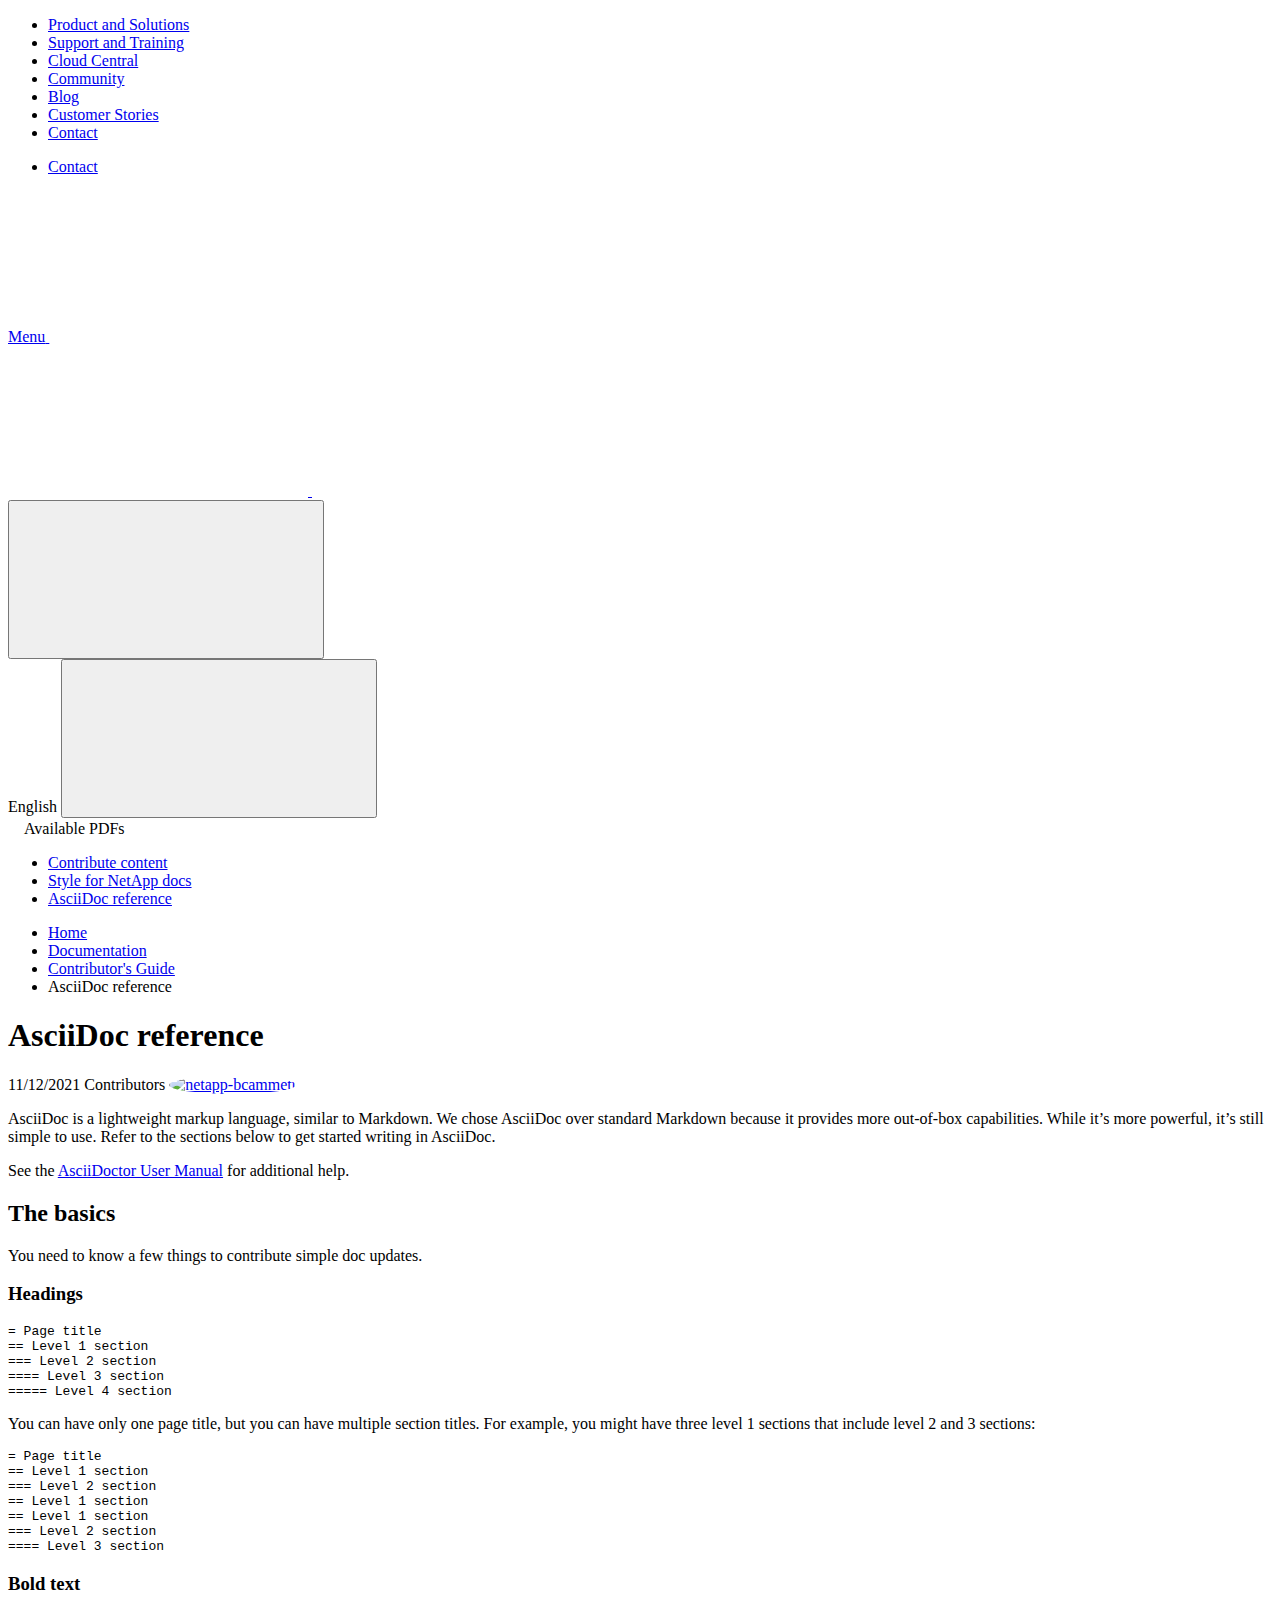
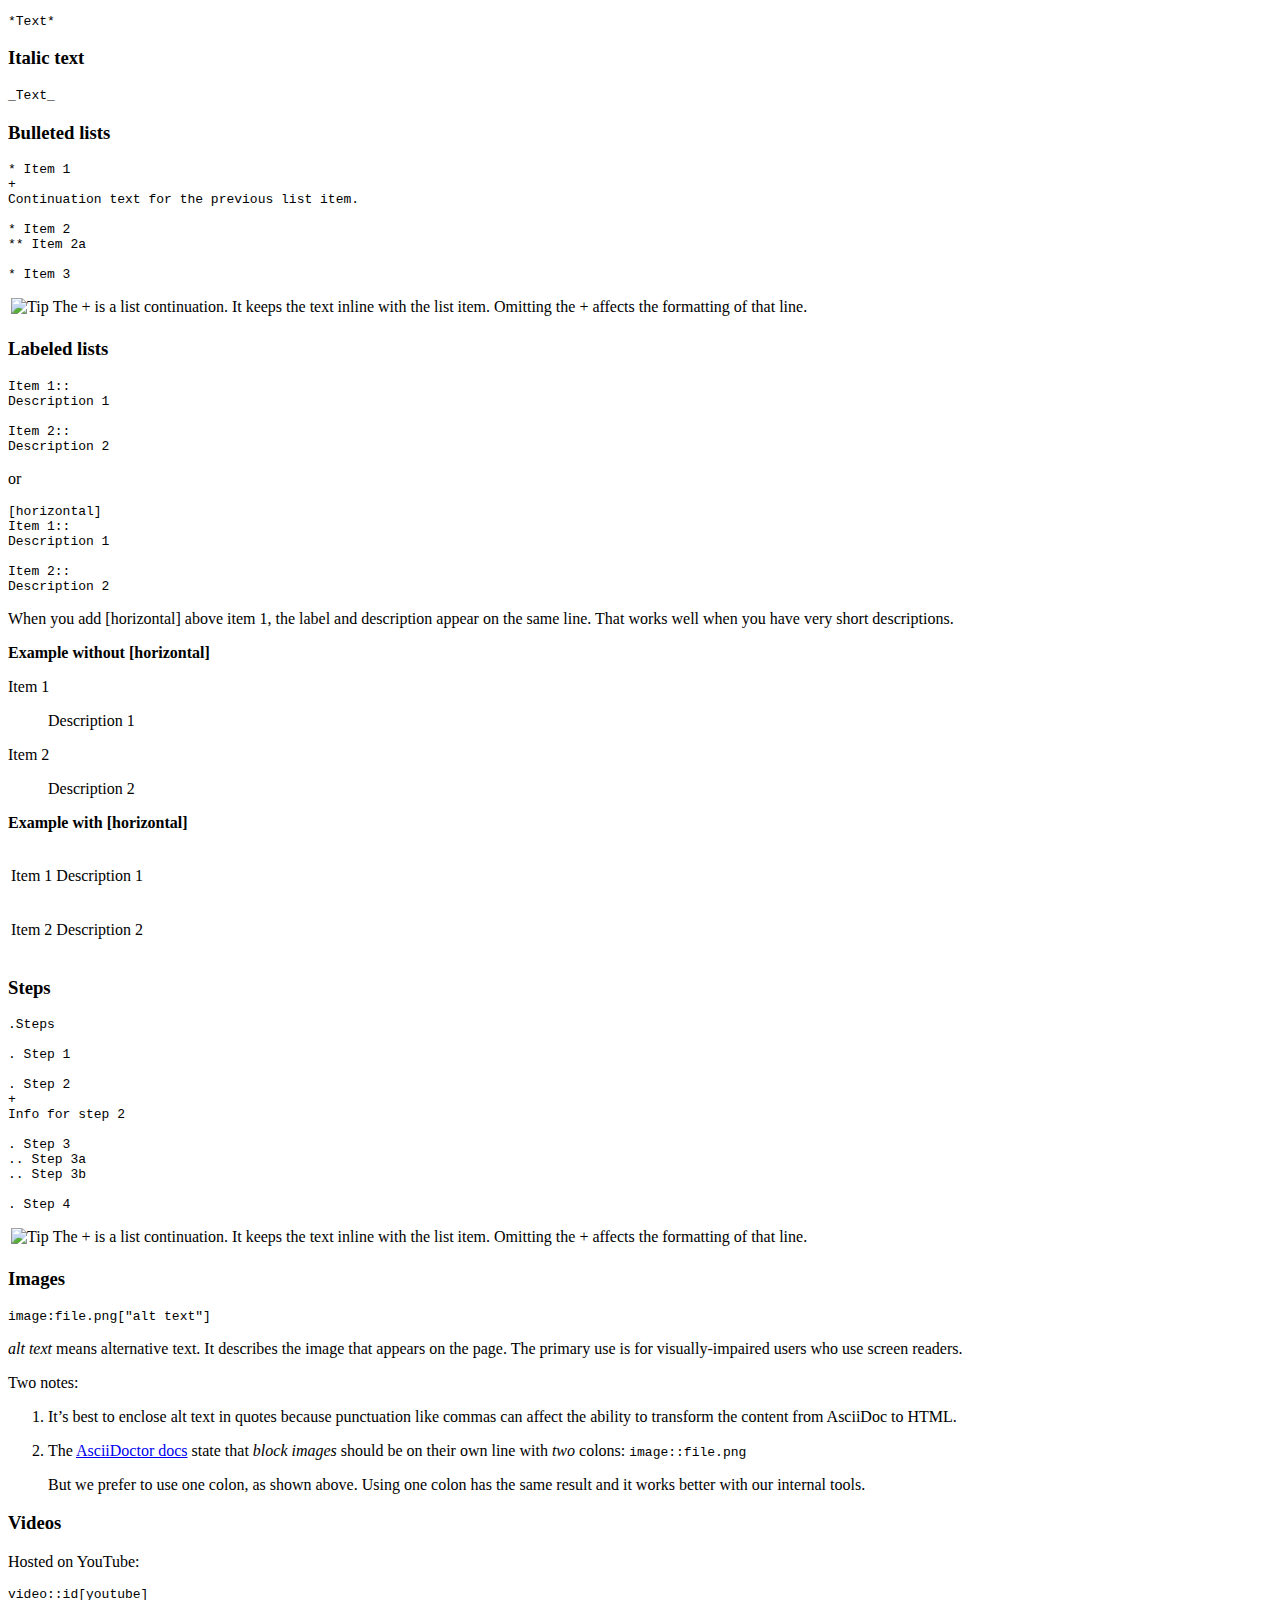
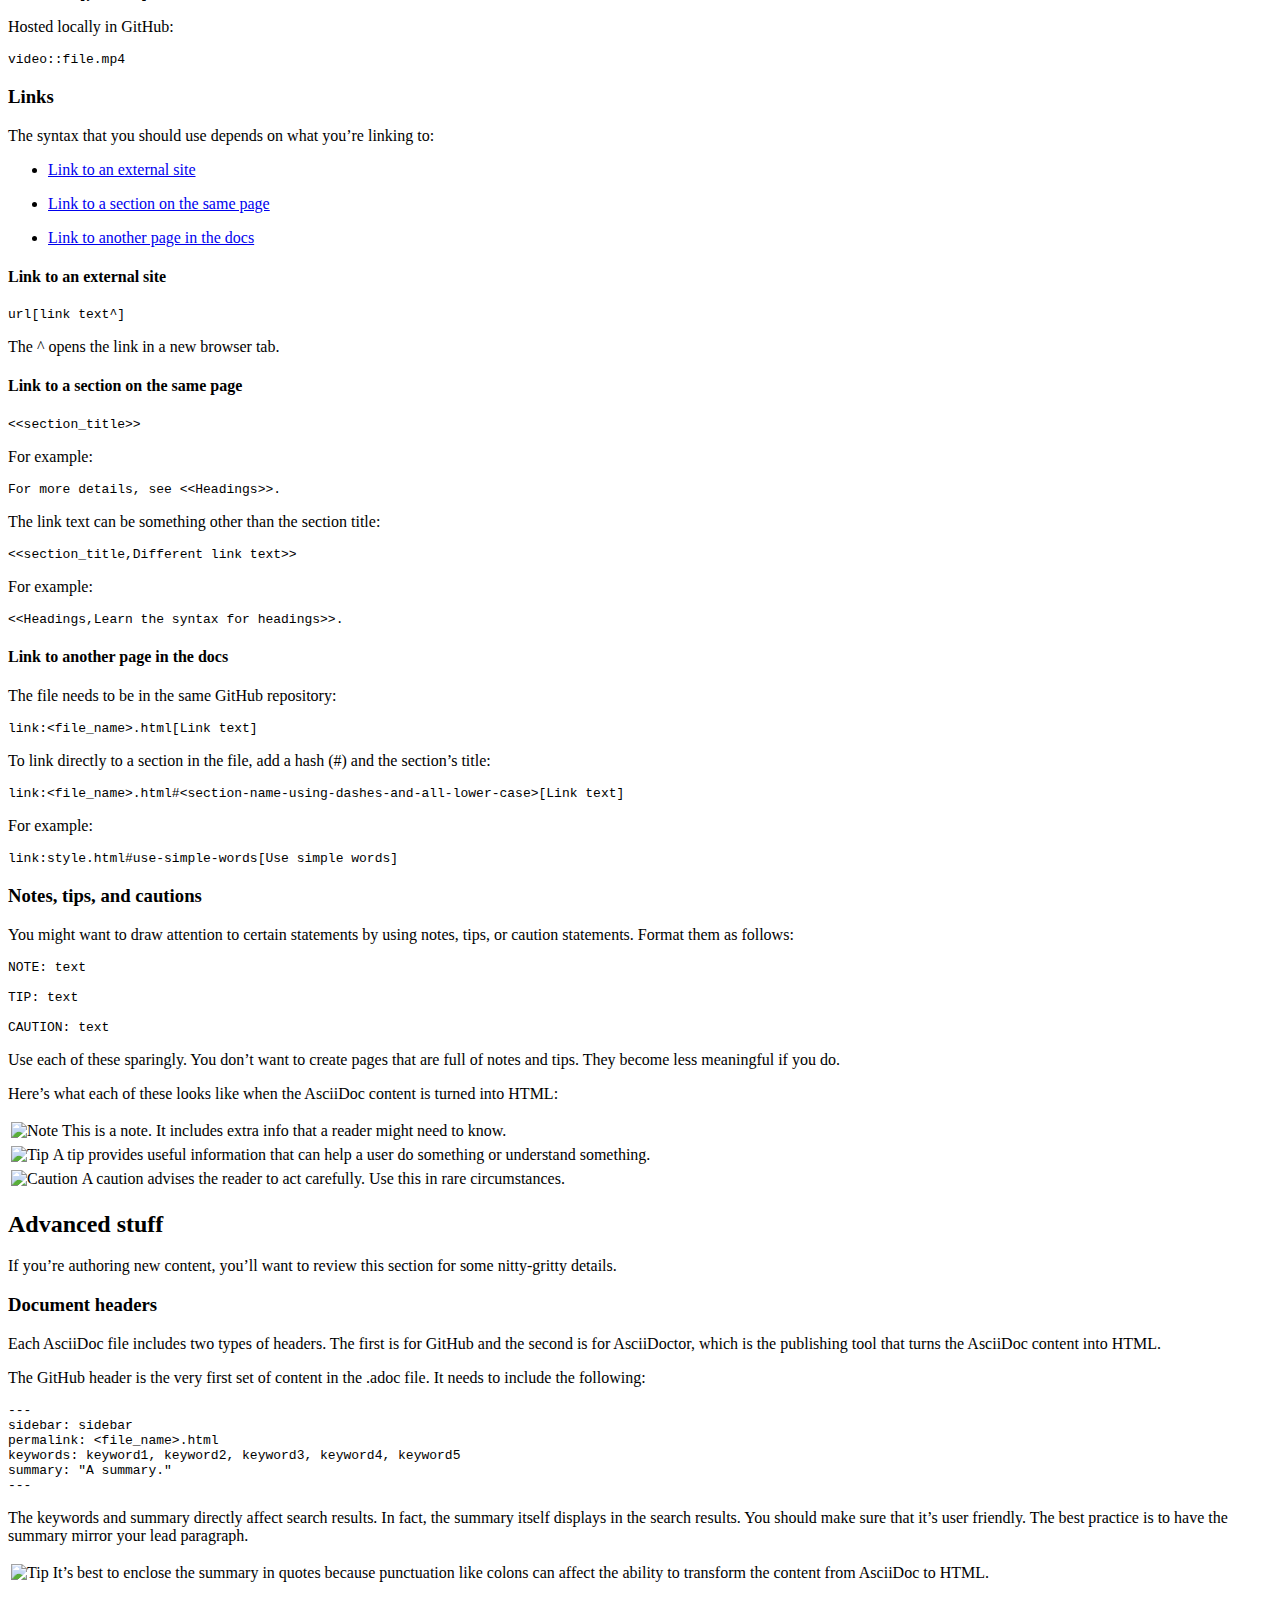
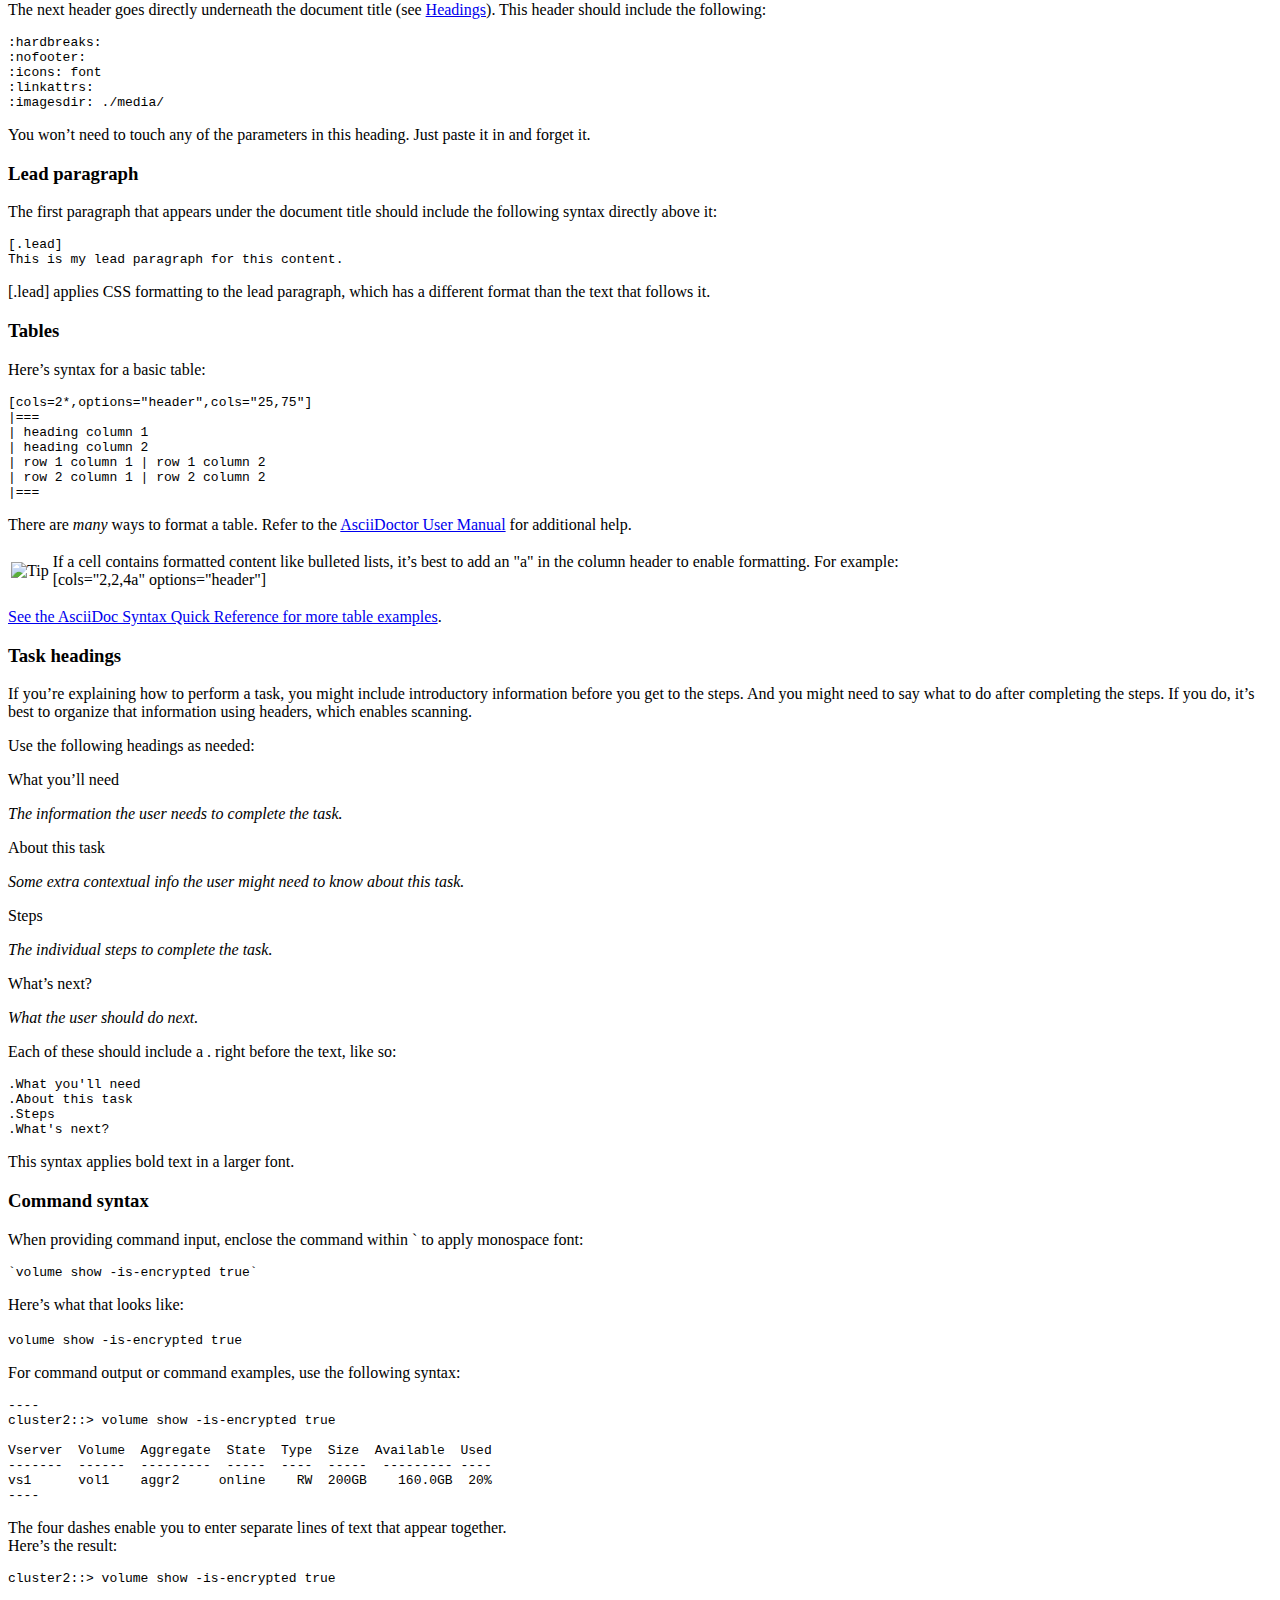
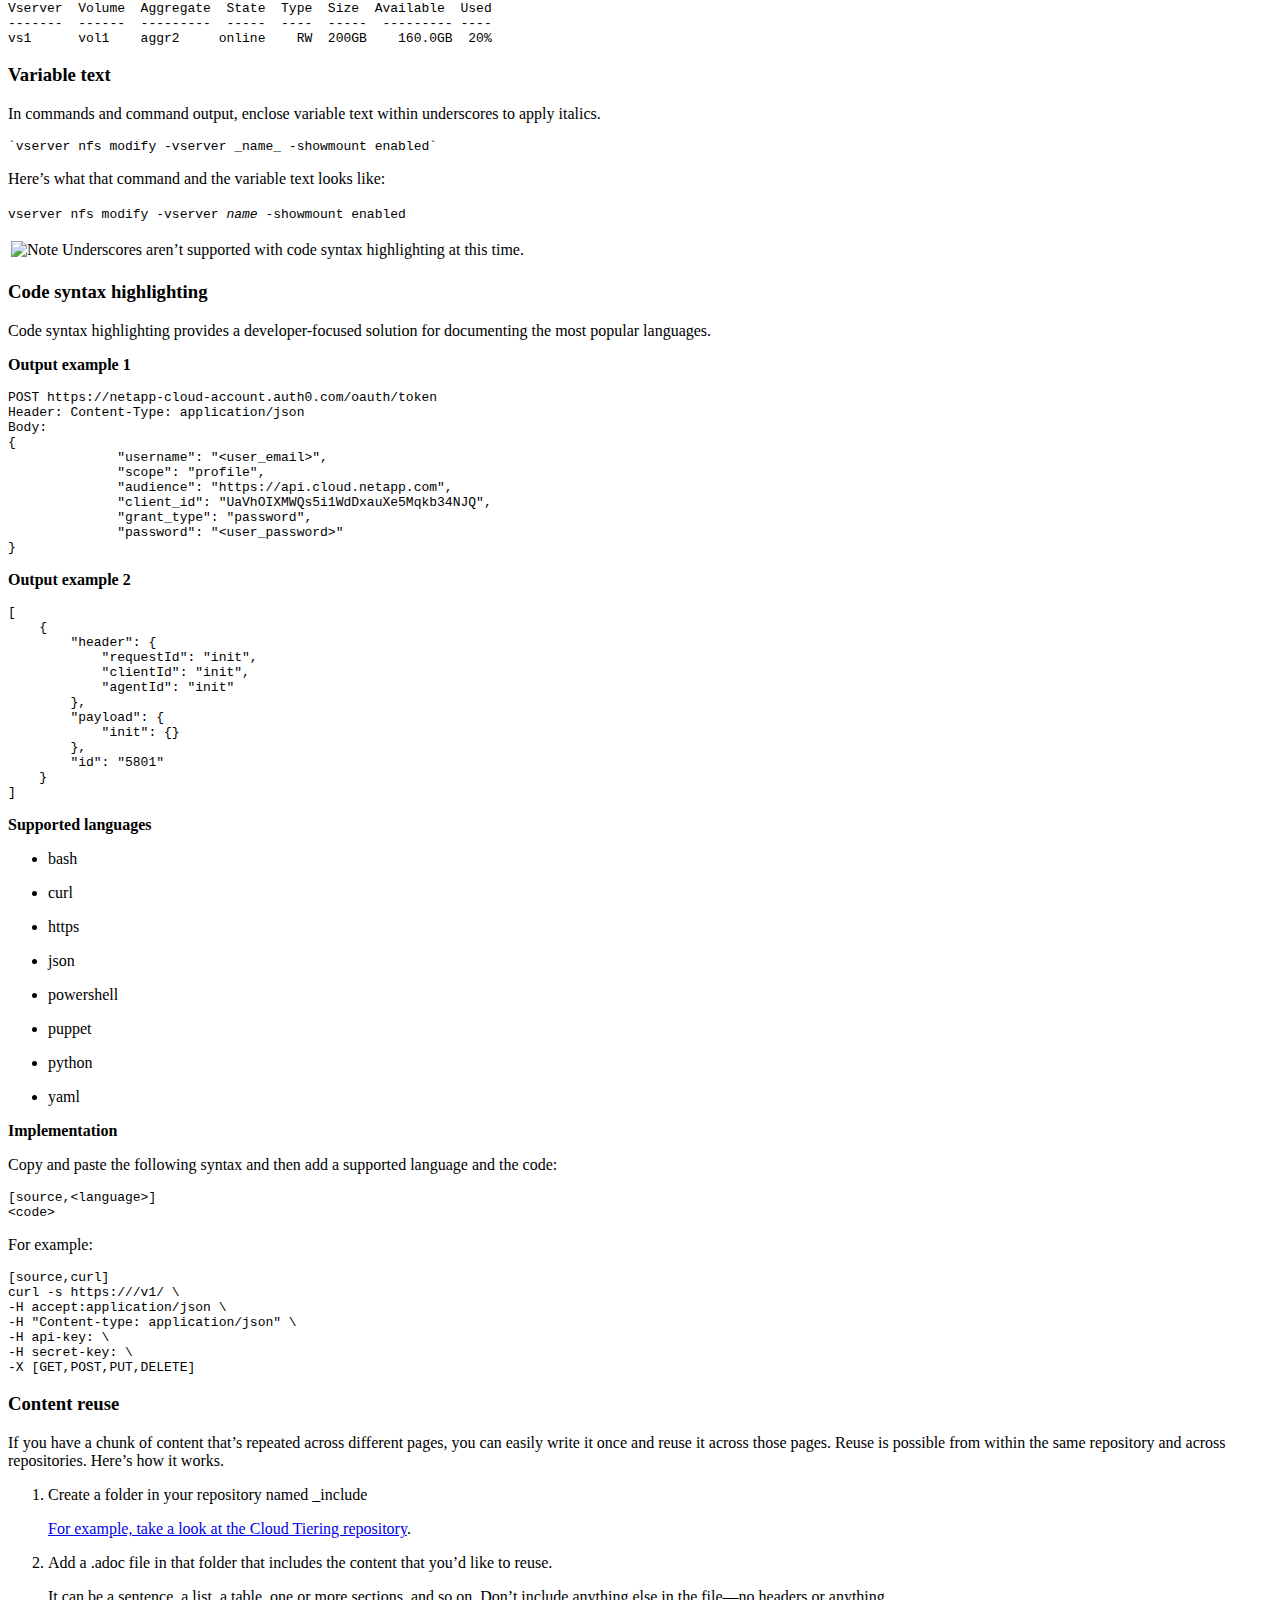
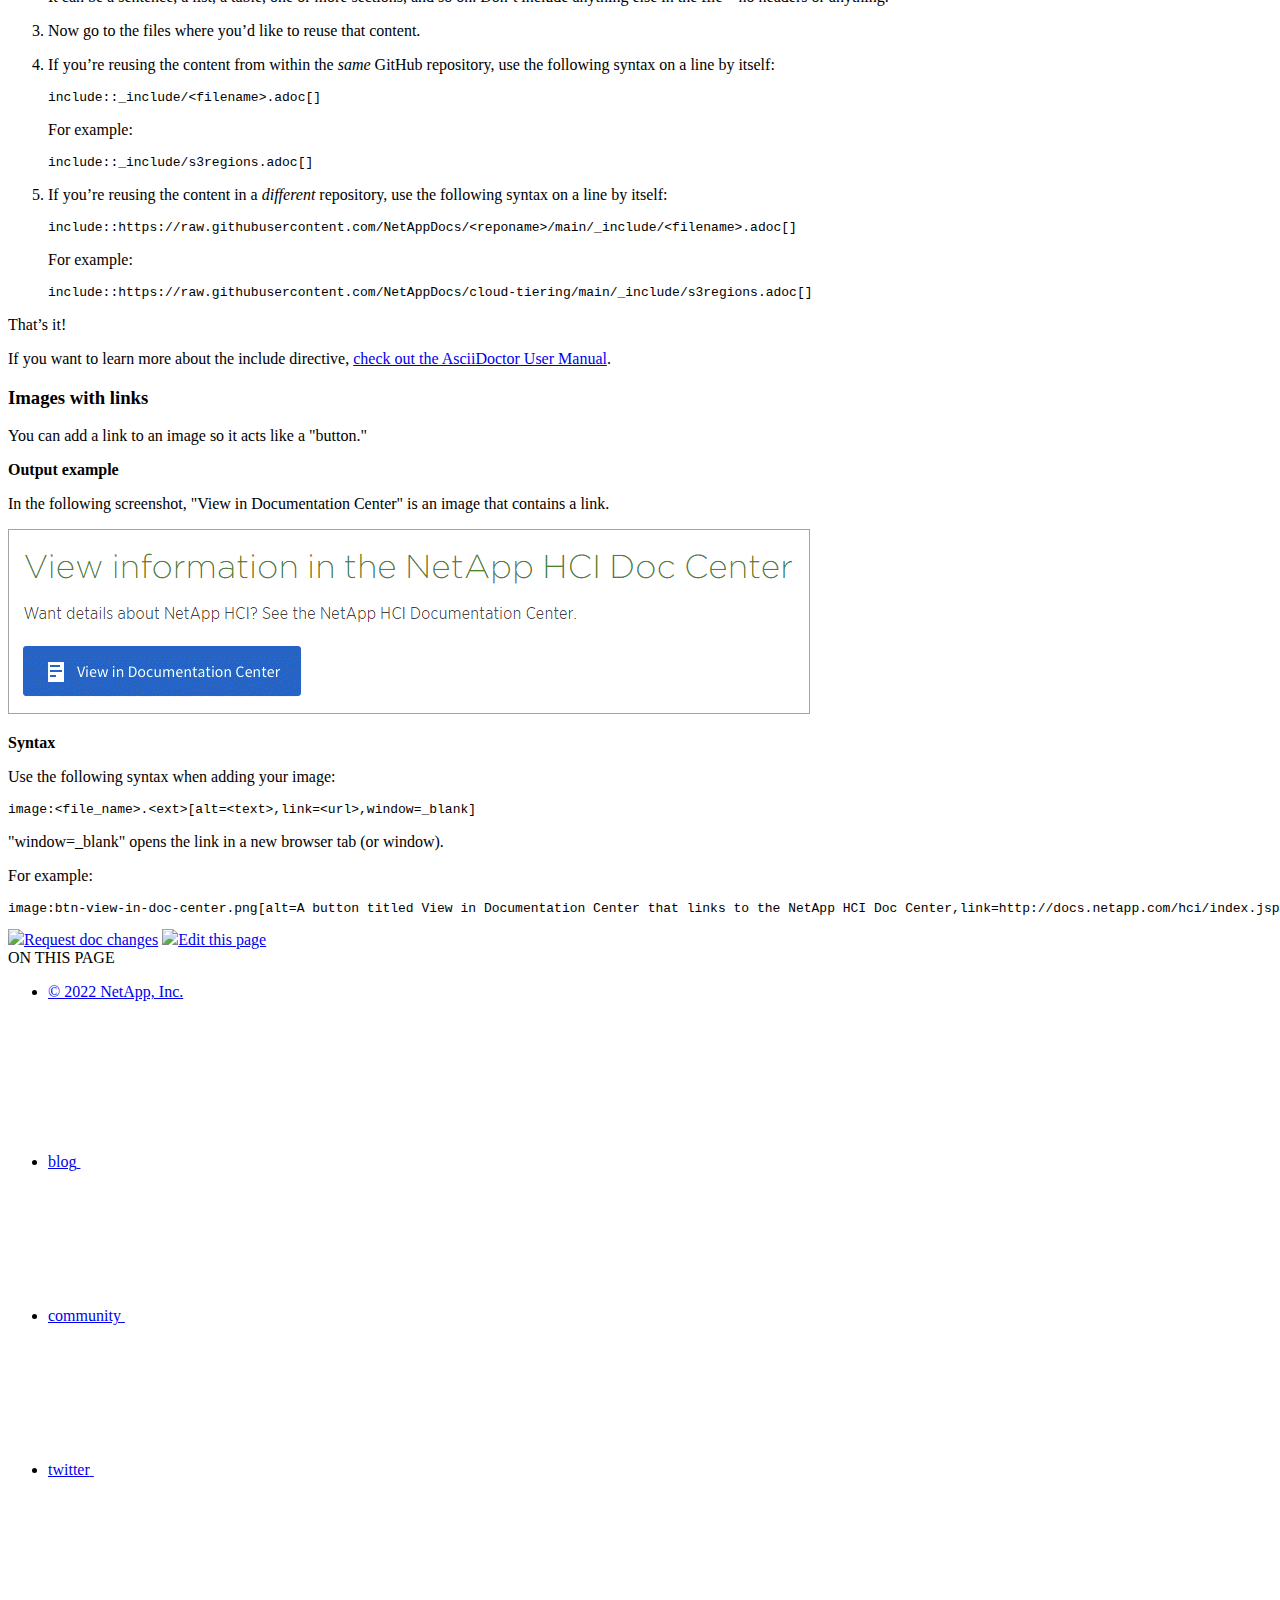
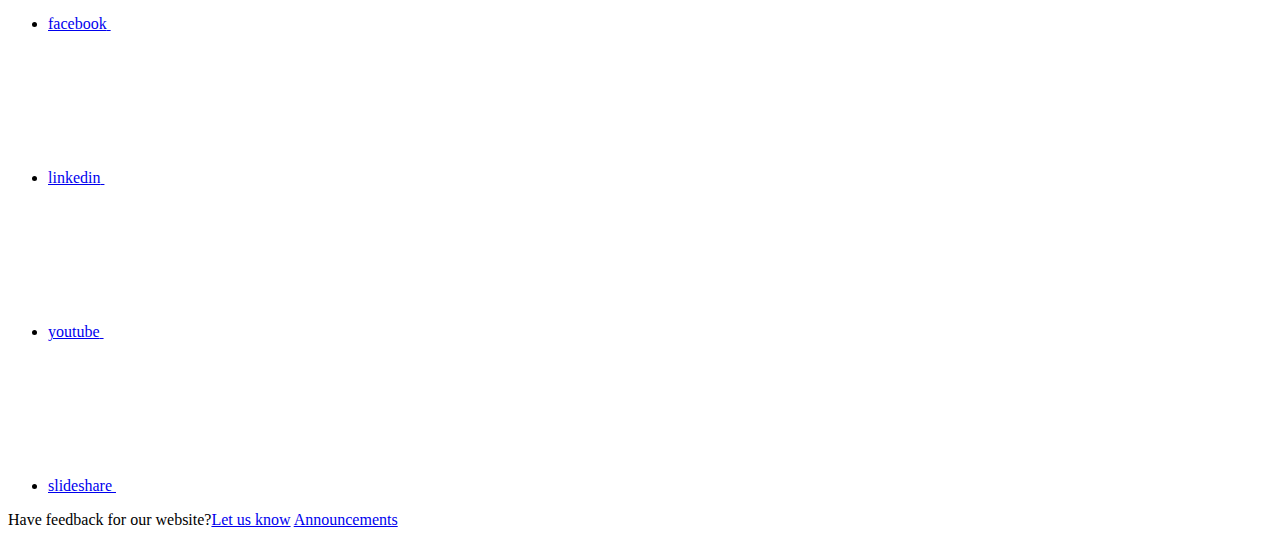
==== asciidoc_syntax.html @ a3da5ad9 "Deploy NetAppDocs/contribute to github.com/NetAppDocs/contribute.git:gh-pages" ====
<!DOCTYPE html>
<html lang="en">
  <head class="at-element-marker">
  <title>AsciiDoc reference</title>
  <meta charset="utf-8">
  <meta http-equiv="x-ua-compatible" content="ie=edge,chrome=1">
  <meta http-equiv="language" content="en">
  <meta name="viewport" content="width=device-width, initial-scale=1">
  <meta property="og:title" content="AsciiDoc reference" />
	<meta property="og:type" content="website" />
	<meta property="og:url" content="https://docs.netapp.com/us-en/contribute/asciidoc_syntax.html" />
	<meta property="og:description" content="" />
  <meta property="og:image" content="https://docs.netapp.com/us-en/contribute/images/logo-tophat-social.png" />
  <meta property="og:image:alt" content="NetApp Logo" />
  <meta name="format-detection" content="telephone=no">
  <meta http-equiv="Content-Type" content="text/html; charset=utf-8">
  <meta http-equiv="encoding" content="utf-8">
  <meta http-equiv="nss-type" content="Product Documentation"/>
  <meta http-equiv="nss-subtype" content="User Guide"/>
  
  <meta name="description" content="">
  <meta name="keywords" content=" ">
  
  

  <!-- Icons -->
  <link rel="icon" href="/us-en/contribute/images/favicon.ico" type="image/x-icon">

  <!-- RSS Feed -->
  

  <!-- CSS Definitions: NetApp CSS should be defined after generic css -->

  <!-- Elastic Search -->
  <link rel="stylesheet" href="//cdn.jsdelivr.net/searchkit/0.10.0/theme.css">

  <!-- Controls AsciiDoctor Admonition Blocks -->
  <link rel="stylesheet" type="text/css" href="/us-en/contribute/css/font-awesome.min.css">

  <!-- Controls the shadow effect for search dropdown menu -->
  <link rel="stylesheet" href="/us-en/contribute/css/boxshadowproperties.css">

  <!-- NetApp CSS controls the technical content -->
  <link rel="stylesheet" type="text/css" href="/us-en/contribute/css/netapp.css">

  <!-- WWW CSS Content -->
  <link rel="stylesheet" type="text/css" href="/us-en/contribute/css/www-luci-dotcom.min.css">
  <link rel="stylesheet" type="text/css" href="/us-en/contribute/css/www-netapp-dotcom.css">
  <link rel="stylesheet" href="/us-en/contribute/css/www-netapp-library-critical.min.css" media="all" >
  <link rel="stylesheet" href="/us-en/contribute/css/www-netapp-library-non-critical.min.css" as="style" onload="this.onload=null;this.rel='stylesheet'">
  <link rel="stylesheet" href="/us-en/contribute/css/www-netapp-library-global-header-footer.min.css">

  <!-- NetApp IE Customizations -->
  <link rel="stylesheet" href='/us-en/contribute/css/na-utility.css' type='text/css'>
  <link rel="stylesheet" href='/us-en/contribute/css/na-sidebar.css' type='text/css'>
  <link rel='stylesheet' href='/us-en/contribute/css/clouddocs.css' type='text/css'>
  <link rel='stylesheet' href='/us-en/contribute/css/na-pagenav.css' type='text/css'>

  
  <link rel="stylesheet" href="/us-en/contribute/css/landing-page.css" type="text/css">
  <link rel="stylesheet" href="/us-en/contribute/css/tabbed-blocks.css" type="text/css">
  <link rel="stylesheet" href='/us-en/contribute/css/product-family.css' type="text/css">
  

  
  <link rel='stylesheet' href='/us-en/contribute/css/na-feature.css' type='text/css'>
  


  <script src="https://cdnjs.cloudflare.com/ajax/libs/jquery/2.1.4/jquery.min.js"></script>
  <script src="https://cdnjs.cloudflare.com/ajax/libs/jquery-cookie/1.4.1/jquery.cookie.min.js"></script>
  <!-- Used to import Promise for IE. Required for SearchKit -->
  <script src="https://cdnjs.cloudflare.com/ajax/libs/bluebird/3.3.5/bluebird.min.js"></script>
  
    <script src='/us-en/contribute/js/na-search.js'></script>
  

  
  <script src='/us-en/contribute/js/na-pagenav.js'></script>
  

  <link rel='stylesheet' href='/us-en/contribute/css/prism.css' type='text/css'>
  <link rel='stylesheet' href='/us-en/contribute/css/prism-netapp.css' type='text/css'>


  <script src='/us-en/contribute/js/na-utility.js'></script>
  <script src='/us-en/contribute/js/clouddocs.js'></script>
  <script>
  if (document.location.hostname === "docs.netapp.com") {
    var head = document.getElementsByTagName('head')[0];
    var adobe = document.createElement("script");
    adobe.type = "text/javascript";
    adobe.src = "//assets.adobedtm.com/60287eadf1ee/c284da483c83/launch-e9ff3acac59f.min.js";
    head.appendChild(adobe);
  }
  </script>
  <script src='/us-en/contribute/js/jquery.navgoco.min.js'></script>
  <script src="https://maxcdn.bootstrapcdn.com/bootstrap/3.3.7/js/bootstrap.min.js" integrity="sha384-Tc5IQib027qvyjSMfHjOMaLkfuWVxZxUPnCJA7l2mCWNIpG9mGCD8wGNIcPD7Txa" crossorigin="anonymous"></script>
  <script src='/us-en/contribute/js/toc.js'></script>
  <script src='/us-en/contribute/js/customscripts.js'></script>

  <script>
      $(document).ready(function() {
          
          var collapseOnInit = true;
          

          var navSettings = {
              "caretHtml": '',
              "accordion": collapseOnInit,
              "openClass": 'active', // open
              "save": false, // leave false or nav highlighting doesn't work right
              "cookie": {
                  "name": 'navgoco',
                  "expires": false,
                  "path": '/'
              },
              "slide": {
                  "duration": 400,
                  "easing": 'swing'
              }
          };

          // Initialize navgoco with default options
          $("#mysidebar").navgoco(navSettings);
          

          $("#collapseAll").click(function(e) {
              e.preventDefault();
              $("#mysidebar").navgoco('toggle', false);
          });

          $("#expandAll").click(function(e) {
              e.preventDefault();
              $("#mysidebar").navgoco('toggle', true);
          });

      });

  </script>
  <script>
      $(document).ready(function() {
          $("#tg-sb-link").click(function() {
              $("#tg-sb-sidebar").toggle();
              $("#tg-sb-content").toggleClass('col-md-9');
              $("#tg-sb-content").toggleClass('col-md-12');
              $("#tg-sb-icon").toggleClass('fa-toggle-on');
              $("#tg-sb-icon").toggleClass('fa-toggle-off');
          });
      });
  </script><script async src="https://www.googletagmanager.com/gtag/js?id=UA-81697994-3"></script>
  <script>
  if (document.location.hostname === "docs.netapp.com") {
    window.dataLayer = window.dataLayer || [];
    function gtag(){dataLayer.push(arguments);}
    gtag('js', new Date());
    gtag('config', 'UA-81697994-3');
  }
  </script>
  <script src='/us-en/contribute/js/version-dropdown.js'></script>
  <script src='/us-en/contribute/js/product-family.js'></script>
  <script src='/us-en/contribute/js/FileSaver.min.js'></script>
  <script src='/us-en/contribute/js/jszip-utils.min.js'></script>
  <script src='/us-en/contribute/js/jszip.min.js'></script>
  <script src='/us-en/contribute/js/pdf-ux.js'></script>
</head>


  <body class role="document">
    <div id="page" class="n-off-canvas-menu">
      <div class="n-off-canvas-menu__menu"><!--TODO: Add offcanvas code --></div>
      <div class="n-off-canvas-menu__content-wrap">
        <header class="site-header" id="banner">
  <!-- Start top_hat -->
  <div class="n-top-hat">
    <div class="n-container">
      <div class="n-top-hat__cross-property-nav">
        <ul class="n-top-hat__list">
          <li class="n-top-hat__list-item">
            <a href="https://www.netapp.com/products-a-z/" class="n-top-hat__link">Product and Solutions</a>
          </li>
          <li class="n-top-hat__list-item">
            <a href="https://www.netapp.com/support-and-training/netapp-university/" class="n-top-hat__link">Support and Training</a>
          </li>
          <li class="n-top-hat__list-item">
            <a href="https://cloud.netapp.com" class="n-top-hat__link">Cloud Central</a>
          </li>
          <li class="n-top-hat__list-item">
            <a href="https://community.netapp.com/" class="n-top-hat__link">Community</a>
          </li>
          <li class="n-top-hat__list-item">
            <a href="https://blog.netapp.com/" class="n-top-hat__link">Blog</a>
          </li>
          <li class="n-top-hat__list-item">
            <a href="https://customers.netapp.com/en/" class="n-top-hat__link">Customer Stories</a>
          </li>
          <li class="n-top-hat__list-item">
            <a href="https://www.netapp.com/us/contact-us/index.aspx" target="_self" class="n-top-hat__link" data-ntap-ui="contact-us">Contact</a>
          </li>
        </ul>
      </div>
      <div class="n-top-hat__utils">
        <ul class="n-top-hat__list">
          <li class="n-top-hat__list-item">
            <a href="https://www.netapp.com/us/contact-us/index.aspx" target="_self" class="n-top-hat__link" data-ntap-ui="contact-us">Contact</a>
          </li>
        </ul>
      </div>
    </div>
  </div>
  <!-- End top_hat -->

  <!-- Start property bar -->
  <style>
    .n-property-navigation-bar__menus--desktop-experience .n-menu--mega__default-content__heading span {
    color: #34B0FF;
    }
  </style>
  <div class="n-property-bar " data-ntap-ui="sticky-nav">
    <div class="n-property-bar__inner-wrap">
      <div class="n-property-bar__menu-toggle">
        <a href="#" class="n-property-bar__menu-toggle-link">
          <span class="n-property-bar__menu-toggle-text">Menu</span>
          <svg class="n-icon-bars n-property-bar__menu-toggle-icon" aria-labelledby="title">
            <title>bars</title>
            <use xlink:href="/us-en/contribute/common/svg/sprite.svg#bars"></use>
          </svg>
        </a>
      </div>
      <div class="n-property-bar__property-mark ">
        <a href="https://www.netapp.com" class="n-property-bar__property-link">
          <div class="n-property-bar__logo">
            <svg class="n-icon-netapp-mark n-icon-netapp-mark n-property-bar__netapp-mark-icon" aria-labelledby="title">
              <title>netapp-mark</title>
              <use xlink:href="/us-en/contribute/common/svg/sprite.svg#netapp-mark"></use>
            </svg>
            <svg class="n-icon-netapp-logo n-property-bar__logo-svg" aria-labelledby="title">
              <title>netapp-logo</title>
              <use xlink:href="/us-en/contribute/common/svg/sprite.svg#netapp-logo"></use>
            </svg>
          </div>
        </a>
      </div>

      
      <div class="search-property-bar">
        <div id="search-demo-container" class="searchbox n-property-bar__search">
          <div id="react-search" 
          data-search-html="/us-en/contribute/search.html"
          data-type="widget" 
          data-placeholder="Search Documentation" 
          data-no-results-found="No results were found for {query}" 
          data-did-you-mean="Search for {suggestion}." 
          data-no-results-found-did-you-mean="No results found for {query}. Did you mean {suggestion}?" 
          data-results-found="{hitCount} results found"  
          data-sk-es-pf-indexes=""></div>
          <button class="n-property-bar__search-toggle-button" type="button">
            <svg class="n-icon-search n-property-bar__search-toggle-button-icon" aria-labelledby="title">
              <title>search</title>
              <use xmlns:xlink="http://www.w3.org/1999/xlink" xlink:href="/us-en/contribute/common/svg/sprite.svg#search"></use>
            </svg>
          </button>
        </div>
      </div>
      
    </div>
  </div>
  <div class="n-property-bar__toolbar">
    <!-- Start Language Selector --><div id="ie-i18n" class="n-property-bar__lang-selector">
      <div id="ie-i18n-menu">
      <span class="ie-i18n-lang">English</span>
        <button class="ie-i18n-icon-container" type="button">
          <svg class="n-globe__icon" aria-labelledby="title">
            <title>globe</title>
            <use xmlns:xlink="http://www.w3.org/1999/xlink" xlink:href="/us-en/contribute/common/svg/sprite.svg#globe"></use>
          </svg>
        </button>
      </div>
      <div id="n-property-navigation-bar__menu--language-selector" class="ie-i18n-results-container n-menu n-menu--v3 n-menu--is-active" style="display: none;">
        <div class="n-language-selector-menu">
          <ul class="n-menu__list">
            <li class="n-menu__list-column">
              <ul class="n-menu__list"><li class="n-menu__list-item n-menu__list-item--level-1">
                  <a href="https://docs.netapp.com/us-en/contribute/asciidoc_syntax.html" class="n-menu__header-text"><span translate="no" class="notranslate">English</span></a>
                </li><li class="n-menu__list-item n-menu__list-item--level-1">
                  <a href="https://docs.netapp.com/ja-jp/contribute/asciidoc_syntax.html" class="n-menu__header-text"><span translate="no" class="notranslate">日本語</span></a>
                </li><li class="n-menu__list-item n-menu__list-item--level-1">
                  <a href="https://docs.netapp.com/zh-cn/contribute/asciidoc_syntax.html" class="n-menu__header-text"><span translate="no" class="notranslate">简体中文</span></a>
                </li><li class="n-menu__list-item n-menu__list-item--level-1">
                  <a href="https://docs.netapp.com/ko-kr/contribute/asciidoc_syntax.html" class="n-menu__header-text"><span translate="no" class="notranslate">한국어</span></a>
                </li></ul>
            </li>
          </ul>
        </div>
      </div>
    </div><!-- End Language Selector -->

    <div class="n-property-bar__cta"></div>
  </div>
  <script>
    $(function(){
        var currentLocalization = $('html').attr('lang');

        var localizationsDictionary = {
            "en-CA" : "https://www.netapp.com/search/index.aspx?for_cr=canada&",
            "en-IN" : "https://www.netapp.com/search/index.aspx?for_cr=india&",
            "nl-NL" : "https://www.netapp.com/search/index.aspx?for_cr=netherlands&",
            "ru-RU" : "https://www.netapp.com/search/index.aspx?for_cr=russia&",
            "sv-SE" : "https://www.netapp.com/search/index.aspx?for_cr=sweden&",
            "it-IT" : "https://www.netapp.com/search/index.aspx?for_cr=italy&",
            "he-IL" : "https://www.netapp.com/search/index.aspx?for_cr=israel&",
            "ko-KR" : "https://www.netapp.com/search/index.aspx?for_cr=korea&",
            "zh-TW" : "https://www.netapp.com/search/index.aspx?for_cr=taiwan&",
            "en-GB" : "https://www.netapp.com/search/index.aspx?for_cr=unitedkingdom&",
            "en-SG" : "https://www.netapp.com/search/index.aspx?for_cr=asean&",
            "en-AU" : "https://www.netapp.com/search/index.aspx?for_cr=australia&",
            "pt-BR" : "https://www.netapp.com/search/index.aspx?for_cr=brasil&",
            "de-CH" : "https://www.netapp.com/search/index.aspx?for_cr=switzerland&",
            "es-MX" : "https://www.netapp.com/search/index.aspx?for_cr=mexico&"
        };

        if($('html').hasClass('ntap-whitelisted') && localizationsDictionary.hasOwnProperty(currentLocalization)) {
            $('.n-property-bar__property-link').attr('href', '/');
        }
    });
  </script>
  <!-- End property bar -->
</header>


        <main id="n-main-content" class="n-main-content">
          <!-- Start Documentation Content -->
<div class="ie-main">
  <!-- Sidebar Column -->
  
  <div class="col-md-3" id="sidebar-height">
      <div class="n-pdf-header">
  <a id="toggleButtonPdf" class="n-pdf-button" type="button">
    <img src="/us-en/contribute/images/pdf.png" width="16" height="16"/>Available PDFs<span>
    </span>
  </a>
</div>
<div class="n-pdf-body-container">
  <ul id="toggleContainerPdf" class="n-pdf-body" style="display:none;"><li class="pdf-ux-container">
        <a target="_blank" href="/us-en/contribute/pdfs/fullsite-sidebar/Contribute_to_NetApp_technical_content_in_GitHub.pdf" >
          <img src="/us-en/contribute/images/pdf.png" width="16" height="16"/>PDF of this doc site</a>




    <ul class="subfolders" style="display:none;"><li class="active pdf-hide">
  <a target="_blank" href="/us-en/contribute/pdfs/pages/asciidoc_syntax.pdf" >
    <img src="/us-en/contribute/images/pdf.png" width="16" height="16"/>
    PDF of this page
  </a>
</li>

</ul>
  


</li></ul>
  <div class="zip-pdf-link-container" style="display: none;">   
    <a href="#" id="zipPdf">
      <img src="/us-en/contribute/images/pdf-zip.png" width="16" height="16"/>
      <pre>Collection of separate PDF docs<span class="zip-size"></span></pre>
    </a><div id="zip-link-popup" class="hide">
    <div class="inner-modal">
        <div class="downloading-progress">
            <div class="spinner"></div>
            <h1>Creating your file...</h1>
            <div>This may take a few minutes. Thanks for your patience.</div>
            <button class="cancel-download-btn" type="button">Cancel</button>
        </div>
        <div class="download-complete hide">
            <div class="done-icon">
                <svg xmlns="http://www.w3.org/2000/svg" width="24" height="24" viewBox="0 0 24 24"><path d="M20.285 2l-11.285 11.567-5.286-5.011-3.714 3.716 9 8.728 15-15.285z"/></svg>
            </div>
            <div>Your file is ready</div>
            <button class="cancel-download-btn" type="button">OK</button>
        </div>
    </div>
</div>
<script>
    $(".cancel-download-btn").click(function(){
        $("#zip-link-popup").addClass("hide");
        $("#zip-link-popup .downloading-progress").removeClass("hide");
        $("#zip-link-popup .download-complete").addClass("hide");
    });
</script></div>
</div>
<script>
  $("#toggleContainerPdf li.active:last-child").parents('ul.subfolders').toggle('display');
  $("#toggleButtonPdf").click(function () {
    $("#toggleContainerPdf").toggle('display');
    $(".n-pdf-body-container .zip-pdf-link-container").toggle('display');
  });
</script><div class="sidebar-nav-container">
  <ul id="mysidebar" class="nav"><li class=" "><a class="na-navbar-padding" href="/us-en/contribute/index.html">
        Contribute content
      </a></li><li class=" "><a class="na-navbar-padding" href="/us-en/contribute/style.html">
        Style for NetApp docs
      </a></li><li class="  active "><a class="na-navbar-padding" href="/us-en/contribute/asciidoc_syntax.html">
        AsciiDoc reference
      </a></li></ul>
</div>
<script>
  window.onscroll = () => {
    const value = -40 - (document.body.scrollHeight - (window.innerHeight + document.scrollingElement.scrollTop));
    
    document.getElementById("sidebar-height").style.bottom = Math.max(0,value) + "px";
};
</script>
<!-- this highlights the active parent class in the navgoco sidebar. this is critical so that the parent expands when you're viewing a page. This must appear below the sidebar code above. Otherwise, if placed inside customscripts.js, the script runs before the sidebar code runs and the class never gets inserted.-->
<script>$("li.active").parents('li').toggleClass("active");</script>

  </div>
  

  <div class="ie-content-pane n-doc__component-detail-content n-doc__component-detail-content--show-code">
    <!-- Begin of page container -->
    <article class="page-content">
      <div class="ie-utility">
  <div class="ie-menu">
    <div class="n-breadcrumb">
      <ul class="n-breadcrumb__list">
        <li class="n-breadcrumb__list-item">
          <a href="https://www.netapp.com">Home</a>
        </li>
        <li class="n-breadcrumb__list-item">
          <a href="https://docs.netapp.com">Documentation</a>
        </li>
        

        <li class="n-breadcrumb__list-item">
          <a href="/us-en/contribute/">Contributor's&nbsp;Guide</a>
        </li>
        <li class="n-breadcrumb__list-item">
          AsciiDoc reference
        </li>
      </ul>
    </div>
    <div style="clear: both"></div><!-- Main needs to have height -->
  </div>
</div>

      <div class="n-doc__component-detail-heading-wrap">
  <h1 class="n-doc__component-detail-heading">AsciiDoc reference</h1>
</div>


<p class="page-details">
  
    
    <time datetime="2021-11-12 19:06:31 +0000">11/12/2021</time>
    
  

<span>Contributors
  <a target="_blank" href="https://github.com/netapp-bcammett">
    <img  class="avatar avatar-small"
          alt="netapp-bcammett"
          width="20" height="20"
          src="https://avatars.githubusercontent.com/u/18287750?v=4"
          style="border-radius: 50%;"/>
  </a>
  
</span>


</p>


<div id="preamble">
<div class="sectionbody">
<div class="paragraph lead">
<p>AsciiDoc is a lightweight markup language, similar to Markdown. We chose AsciiDoc over standard Markdown because it provides more out-of-box capabilities. While it&#8217;s more powerful, it&#8217;s still simple to use. Refer to the sections below to get started writing in AsciiDoc.</p>
</div>
<div class="paragraph">
<p>See the <a href="http://asciidoctor.org/docs/user-manual/" target="_blank" rel="noopener">AsciiDoctor User Manual</a> for additional help.</p>
</div>
</div>
</div>
<div class="sect1">
<h2 id="the-basics">The basics</h2>
<div class="sectionbody">
<div class="paragraph">
<p>You need to know a few things to contribute simple doc updates.</p>
</div>
<div class="sect2">
<h3 id="headings">Headings</h3>
<div class="literalblock">
<div class="content">
<pre>= Page title
== Level 1 section
=== Level 2 section
==== Level 3 section
===== Level 4 section</pre>
</div>
</div>
<div class="paragraph">
<p>You can have only one page title, but you can have multiple section titles. For example, you might have three level 1 sections that include level 2 and 3 sections:</p>
</div>
<div class="literalblock">
<div class="content">
<pre>= Page title
== Level 1 section
=== Level 2 section
== Level 1 section
== Level 1 section
=== Level 2 section
==== Level 3 section</pre>
</div>
</div>
</div>
<div class="sect2">
<h3 id="bold-text">Bold text</h3>
<div class="literalblock">
<div class="content">
<pre>*Text*</pre>
</div>
</div>
</div>
<div class="sect2">
<h3 id="italic-text">Italic text</h3>
<div class="literalblock">
<div class="content">
<pre>_Text_</pre>
</div>
</div>
</div>
<div class="sect2">
<h3 id="bulleted-lists">Bulleted lists</h3>
<div class="literalblock">
<div class="content">
<pre>* Item 1
+
Continuation text for the previous list item.

* Item 2
** Item 2a

* Item 3</pre>
</div>
</div>
<div class="admonitionblock tip">
<table>
<tr>
<td class="icon">
<img src="/us-en/contribute/images/tip.svg" alt="Tip">
</td>
<td class="content">
The + is a list continuation. It keeps the text inline with the list item. Omitting the + affects the formatting of that line.
</td>
</tr>
</table>
</div>
</div>
<div class="sect2">
<h3 id="labeled-lists">Labeled lists</h3>
<div class="literalblock">
<div class="content">
<pre>Item 1::
Description 1

Item 2::
Description 2</pre>
</div>
</div>
<div class="paragraph">
<p>or</p>
</div>
<div class="literalblock">
<div class="content">
<pre>[horizontal]
Item 1::
Description 1

Item 2::
Description 2</pre>
</div>
</div>
<div class="paragraph">
<p>When you add [horizontal] above item 1, the label and description appear on the same line. That works well when you have very short descriptions.</p>
</div>
<div class="paragraph">
<p><strong>Example without [horizontal]</strong></p>
</div>
<div class="dlist">
<dl>
<dt class="hdlist1">Item 1</dt>
<dd>
<p>Description 1</p>
</dd>
<dt class="hdlist1">Item 2</dt>
<dd>
<p>Description 2</p>
</dd>
</dl>
</div>
<div class="paragraph">
<p><strong>Example with [horizontal]</strong></p>
</div>
<div class="hdlist">
<table>
<tr>
<td class="hdlist1">
Item 1
</td>
<td class="hdlist2">
<p>Description 1</p>
</td>
</tr>
<tr>
<td class="hdlist1">
Item 2
</td>
<td class="hdlist2">
<p>Description 2</p>
</td>
</tr>
</table>
</div>
</div>
<div class="sect2">
<h3 id="steps">Steps</h3>
<div class="literalblock">
<div class="content">
<pre>.Steps

. Step 1

. Step 2
+
Info for step 2

. Step 3
.. Step 3a
.. Step 3b

. Step 4</pre>
</div>
</div>
<div class="admonitionblock tip">
<table>
<tr>
<td class="icon">
<img src="/us-en/contribute/images/tip.svg" alt="Tip">
</td>
<td class="content">
The + is a list continuation. It keeps the text inline with the list item. Omitting the + affects the formatting of that line.
</td>
</tr>
</table>
</div>
</div>
<div class="sect2">
<h3 id="images">Images</h3>
<div class="literalblock">
<div class="content">
<pre>image:file.png["alt text"]</pre>
</div>
</div>
<div class="paragraph">
<p><em>alt text</em> means alternative text. It describes the image that appears on the page. The primary use is for visually-impaired users who use screen readers.</p>
</div>
<div class="paragraph">
<p>Two notes:</p>
</div>
<div class="olist arabic">
<ol class="arabic">
<li>
<p>It&#8217;s best to enclose alt text in quotes because punctuation like commas can affect the ability to transform the content from AsciiDoc to HTML.</p>
</li>
<li>
<p>The <a href="https://docs.asciidoctor.org/asciidoc/latest/macros/images/" target="_blank" rel="noopener">AsciiDoctor docs</a> state that <em>block images</em> should be on their own line with <em>two</em> colons: <code>image::file.png</code></p>
<div class="paragraph">
<p>But we prefer to use one colon, as shown above. Using one colon has the same result and it works better with our internal tools.</p>
</div>
</li>
</ol>
</div>
</div>
<div class="sect2">
<h3 id="videos">Videos</h3>
<div class="paragraph">
<p>Hosted on YouTube:</p>
</div>
<div class="literalblock">
<div class="content">
<pre>video::id[youtube]</pre>
</div>
</div>
<div class="paragraph">
<p>Hosted locally in GitHub:</p>
</div>
<div class="literalblock">
<div class="content">
<pre>video::file.mp4</pre>
</div>
</div>
</div>
<div class="sect2">
<h3 id="links">Links</h3>
<div class="paragraph">
<p>The syntax that you should use depends on what you&#8217;re linking to:</p>
</div>
<div class="ulist">
<ul>
<li>
<p><a href="#link-to-an-external-site">Link to an external site</a></p>
</li>
<li>
<p><a href="#link-to-a-section-on-the-same-page">Link to a section on the same page</a></p>
</li>
<li>
<p><a href="#link-to-another-page-in-the-docs">Link to another page in the docs</a></p>
</li>
</ul>
</div>
<div class="sect3">
<h4 id="link-to-an-external-site">Link to an external site</h4>
<div class="literalblock">
<div class="content">
<pre>url[link text^]</pre>
</div>
</div>
<div class="paragraph">
<p>The ^ opens the link in a new browser tab.</p>
</div>
</div>
<div class="sect3">
<h4 id="link-to-a-section-on-the-same-page">Link to a section on the same page</h4>
<div class="literalblock">
<div class="content">
<pre>&lt;&lt;section_title&gt;&gt;</pre>
</div>
</div>
<div class="paragraph">
<p>For example:</p>
</div>
<div class="literalblock">
<div class="content">
<pre>For more details, see &lt;&lt;Headings&gt;&gt;.</pre>
</div>
</div>
<div class="paragraph">
<p>The link text can be something other than the section title:</p>
</div>
<div class="literalblock">
<div class="content">
<pre>&lt;&lt;section_title,Different link text&gt;&gt;</pre>
</div>
</div>
<div class="paragraph">
<p>For example:</p>
</div>
<div class="literalblock">
<div class="content">
<pre>&lt;&lt;Headings,Learn the syntax for headings&gt;&gt;.</pre>
</div>
</div>
</div>
<div class="sect3">
<h4 id="link-to-another-page-in-the-docs">Link to another page in the docs</h4>
<div class="paragraph">
<p>The file needs to be in the same GitHub repository:</p>
</div>
<div class="literalblock">
<div class="content">
<pre>link:&lt;file_name&gt;.html[Link text]</pre>
</div>
</div>
<div class="paragraph">
<p>To link directly to a section in the file, add a hash (#) and the section&#8217;s title:</p>
</div>
<div class="literalblock">
<div class="content">
<pre>link:&lt;file_name&gt;.html#&lt;section-name-using-dashes-and-all-lower-case&gt;[Link text]</pre>
</div>
</div>
<div class="paragraph">
<p>For example:</p>
</div>
<div class="literalblock">
<div class="content">
<pre>link:style.html#use-simple-words[Use simple words]</pre>
</div>
</div>
</div>
</div>
<div class="sect2">
<h3 id="notes-tips-and-cautions">Notes, tips, and cautions</h3>
<div class="paragraph">
<p>You might want to draw attention to certain statements by using notes, tips, or caution statements. Format them as follows:</p>
</div>
<div class="literalblock">
<div class="content">
<pre>NOTE: text

TIP: text

CAUTION: text</pre>
</div>
</div>
<div class="paragraph">
<p>Use each of these sparingly. You don&#8217;t want to create pages that are full of notes and tips. They become less meaningful if you do.</p>
</div>
<div class="paragraph">
<p>Here&#8217;s what each of these looks like when the AsciiDoc content is turned into HTML:</p>
</div>
<div class="admonitionblock note">
<table>
<tr>
<td class="icon">
<img src="/us-en/contribute/images/note.svg" alt="Note">
</td>
<td class="content">
This is a note. It includes extra info that a reader might need to know.
</td>
</tr>
</table>
</div>
<div class="admonitionblock tip">
<table>
<tr>
<td class="icon">
<img src="/us-en/contribute/images/tip.svg" alt="Tip">
</td>
<td class="content">
A tip provides useful information that can help a user do something or understand something.
</td>
</tr>
</table>
</div>
<div class="admonitionblock caution">
<table>
<tr>
<td class="icon">
<img src="/us-en/contribute/images/caution.svg" alt="Caution">
</td>
<td class="content">
A caution advises the reader to act carefully. Use this in rare circumstances.
</td>
</tr>
</table>
</div>
</div>
</div>
</div>
<div class="sect1">
<h2 id="advanced-stuff">Advanced stuff</h2>
<div class="sectionbody">
<div class="paragraph">
<p>If you&#8217;re authoring new content, you&#8217;ll want to review this section for some nitty-gritty details.</p>
</div>
<div class="sect2">
<h3 id="document-headers">Document headers</h3>
<div class="paragraph">
<p>Each AsciiDoc file includes two types of headers. The first is for GitHub and the second is for AsciiDoctor, which is the publishing tool that turns the AsciiDoc content into HTML.</p>
</div>
<div class="paragraph">
<p>The GitHub header is the very first set of content in the .adoc file. It needs to include the following:</p>
</div>
<div class="literalblock">
<div class="content">
<pre>---
sidebar: sidebar
permalink: &lt;file_name&gt;.html
keywords: keyword1, keyword2, keyword3, keyword4, keyword5
summary: "A summary."
---</pre>
</div>
</div>
<div class="paragraph">
<p>The keywords and summary directly affect search results. In fact, the summary itself displays in the search results. You should make sure that it&#8217;s user friendly. The best practice is to have the summary mirror your lead paragraph.</p>
</div>
<div class="admonitionblock tip">
<table>
<tr>
<td class="icon">
<img src="/us-en/contribute/images/tip.svg" alt="Tip">
</td>
<td class="content">
It&#8217;s best to enclose the summary in quotes because punctuation like colons can affect the ability to transform the content from AsciiDoc to HTML.
</td>
</tr>
</table>
</div>
<div class="paragraph">
<p>The next header goes directly underneath the document title (see <a href="#headings">Headings</a>). This header should include the following:</p>
</div>
<div class="literalblock">
<div class="content">
<pre>:hardbreaks:
:nofooter:
:icons: font
:linkattrs:
:imagesdir: ./media/</pre>
</div>
</div>
<div class="paragraph">
<p>You won&#8217;t need to touch any of the parameters in this heading. Just paste it in and forget it.</p>
</div>
</div>
<div class="sect2">
<h3 id="lead-paragraph">Lead paragraph</h3>
<div class="paragraph">
<p>The first paragraph that appears under the document title should include the following syntax directly above it:</p>
</div>
<div class="literalblock">
<div class="content">
<pre>[.lead]
This is my lead paragraph for this content.</pre>
</div>
</div>
<div class="paragraph">
<p>[.lead] applies CSS formatting to the lead paragraph, which has a different format than the text that follows it.</p>
</div>
</div>
<div class="sect2">
<h3 id="tables">Tables</h3>
<div class="paragraph">
<p>Here&#8217;s syntax for a basic table:</p>
</div>
<div class="literalblock">
<div class="content">
<pre>[cols=2*,options="header",cols="25,75"]
|===
| heading column 1
| heading column 2
| row 1 column 1 | row 1 column 2
| row 2 column 1 | row 2 column 2
|===</pre>
</div>
</div>
<div class="paragraph">
<p>There are <em>many</em> ways to format a table. Refer to the <a href="https://asciidoctor.org/docs/user-manual/#tables" target="_blank" rel="noopener">AsciiDoctor User Manual</a> for additional help.</p>
</div>
<div class="admonitionblock tip">
<table>
<tr>
<td class="icon">
<img src="/us-en/contribute/images/tip.svg" alt="Tip">
</td>
<td class="content">
If a cell contains formatted content like bulleted lists, it&#8217;s best to add an "a" in the column header to enable formatting. For example:<br>
 [cols="2,2,4a" options="header"]
</td>
</tr>
</table>
</div>
<div class="paragraph">
<p><a href="https://asciidoctor.org/docs/asciidoc-syntax-quick-reference/#tables" target="_blank" rel="noopener">See the AsciiDoc Syntax Quick Reference for more table examples</a>.</p>
</div>
</div>
<div class="sect2">
<h3 id="task-headings">Task headings</h3>
<div class="paragraph">
<p>If you&#8217;re explaining how to perform a task, you might include introductory information before you get to the steps. And you might need to say what to do after completing the steps. If you do, it&#8217;s best to organize that information using headers, which enables scanning.</p>
</div>
<div class="paragraph">
<p>Use the following headings as needed:</p>
</div>
<div class="paragraph">
<div class="title">What you&#8217;ll need</div>
<p><em>The information the user needs to complete the task.</em></p>
</div>
<div class="paragraph">
<div class="title">About this task</div>
<p><em>Some extra contextual info the user might need to know about this task.</em></p>
</div>
<div class="paragraph">
<div class="title">Steps</div>
<p><em>The individual steps to complete the task.</em></p>
</div>
<div class="paragraph">
<div class="title">What&#8217;s next?</div>
<p><em>What the user should do next.</em></p>
</div>
<div class="paragraph">
<p>Each of these should include a . right before the text, like so:</p>
</div>
<div class="literalblock">
<div class="content">
<pre>.What you'll need
.About this task
.Steps
.What's next?</pre>
</div>
</div>
<div class="paragraph">
<p>This syntax applies bold text in a larger font.</p>
</div>
</div>
<div class="sect2">
<h3 id="command-syntax">Command syntax</h3>
<div class="paragraph">
<p>When providing command input, enclose the command within ` to apply monospace font:</p>
</div>
<div class="literalblock">
<div class="content">
<pre>`volume show -is-encrypted true`</pre>
</div>
</div>
<div class="paragraph">
<p>Here&#8217;s what that looks like:</p>
</div>
<div class="paragraph">
<p><code>volume show -is-encrypted true</code></p>
</div>
<div class="paragraph">
<p>For command output or command examples, use the following syntax:</p>
</div>
<div class="literalblock">
<div class="content">
<pre>----
cluster2::&gt; volume show -is-encrypted true

Vserver  Volume  Aggregate  State  Type  Size  Available  Used
-------  ------  ---------  -----  ----  -----  --------- ----
vs1      vol1    aggr2     online    RW  200GB    160.0GB  20%
----</pre>
</div>
</div>
<div class="paragraph">
<p>The four dashes enable you to enter separate lines of text that appear together.<br>
Here&#8217;s the result:</p>
</div>
<div class="listingblock">
<div class="content">
<pre>cluster2::&gt; volume show -is-encrypted true

Vserver  Volume  Aggregate  State  Type  Size  Available  Used
-------  ------  ---------  -----  ----  -----  --------- ----
vs1      vol1    aggr2     online    RW  200GB    160.0GB  20%</pre>
</div>
</div>
</div>
<div class="sect2">
<h3 id="variable-text">Variable text</h3>
<div class="paragraph">
<p>In commands and command output, enclose variable text within underscores to apply italics.</p>
</div>
<div class="literalblock">
<div class="content">
<pre>`vserver nfs modify -vserver _name_ -showmount enabled`</pre>
</div>
</div>
<div class="paragraph">
<p>Here&#8217;s what that command and the variable text looks like:</p>
</div>
<div class="paragraph">
<p><code>vserver nfs modify -vserver <em>name</em> -showmount enabled</code></p>
</div>
<div class="admonitionblock note">
<table>
<tr>
<td class="icon">
<img src="/us-en/contribute/images/note.svg" alt="Note">
</td>
<td class="content">
Underscores aren&#8217;t supported with code syntax highlighting at this time.
</td>
</tr>
</table>
</div>
</div>
<div class="sect2">
<h3 id="code-syntax-highlighting">Code syntax highlighting</h3>
<div class="paragraph">
<p>Code syntax highlighting provides a developer-focused solution for documenting the most popular languages.</p>
</div>
<div class="paragraph">
<p><strong>Output example 1</strong></p>
</div>
<div class="listingblock">
<div class="content">
<pre class="highlight"><code class="language-http" data-lang="http">POST https://netapp-cloud-account.auth0.com/oauth/token
Header: Content-Type: application/json
Body:
{
              "username": "&lt;user_email&gt;",
              "scope": "profile",
              "audience": "https://api.cloud.netapp.com",
              "client_id": "UaVhOIXMWQs5i1WdDxauXe5Mqkb34NJQ",
              "grant_type": "password",
              "password": "&lt;user_password&gt;"
}</code></pre>
</div>
</div>
<div class="paragraph">
<p><strong>Output example 2</strong></p>
</div>
<div class="listingblock">
<div class="content">
<pre class="highlight"><code class="language-json" data-lang="json">[
    {
        "header": {
            "requestId": "init",
            "clientId": "init",
            "agentId": "init"
        },
        "payload": {
            "init": {}
        },
        "id": "5801"
    }
]</code></pre>
</div>
</div>
<div class="paragraph">
<p><strong>Supported languages</strong></p>
</div>
<div class="ulist">
<ul>
<li>
<p>bash</p>
</li>
<li>
<p>curl</p>
</li>
<li>
<p>https</p>
</li>
<li>
<p>json</p>
</li>
<li>
<p>powershell</p>
</li>
<li>
<p>puppet</p>
</li>
<li>
<p>python</p>
</li>
<li>
<p>yaml</p>
</li>
</ul>
</div>
<div class="paragraph">
<p><strong>Implementation</strong></p>
</div>
<div class="paragraph">
<p>Copy and paste the following syntax and then add a supported language and the code:</p>
</div>
<div class="literalblock">
<div class="content">
<pre>[source,&lt;language&gt;]
&lt;code&gt;</pre>
</div>
</div>
<div class="paragraph">
<p>For example:</p>
</div>
<div class="literalblock">
<div class="content">
<pre>[source,curl]
curl -s https:///v1/ \
-H accept:application/json \
-H "Content-type: application/json" \
-H api-key: \
-H secret-key: \
-X [GET,POST,PUT,DELETE]</pre>
</div>
</div>
</div>
<div class="sect2">
<h3 id="content-reuse">Content reuse</h3>
<div class="paragraph">
<p>If you have a chunk of content that&#8217;s repeated across different pages, you can easily write it once and reuse it across those pages. Reuse is possible from within the same repository and across repositories. Here&#8217;s how it works.</p>
</div>
<div class="olist arabic">
<ol class="arabic">
<li>
<p>Create a folder in your repository named _include</p>
<div class="paragraph">
<p><a href="https://github.com/NetAppDocs/cloud-tiering" target="_blank" rel="noopener">For example, take a look at the Cloud Tiering repository</a>.</p>
</div>
</li>
<li>
<p>Add a .adoc file in that folder that includes the content that you&#8217;d like to reuse.</p>
<div class="paragraph">
<p>It can be a sentence, a list, a table, one or more sections, and so on. Don&#8217;t include anything else in the file&#8212;&#8203;no headers or anything.</p>
</div>
</li>
<li>
<p>Now go to the files where you&#8217;d like to reuse that content.</p>
</li>
<li>
<p>If you&#8217;re reusing the content from within the <em>same</em> GitHub repository, use the following syntax on a line by itself:</p>
<div class="literalblock">
<div class="content">
<pre>include::_include/&lt;filename&gt;.adoc[]</pre>
</div>
</div>
<div class="paragraph">
<p>For example:</p>
</div>
<div class="literalblock">
<div class="content">
<pre>include::_include/s3regions.adoc[]</pre>
</div>
</div>
</li>
<li>
<p>If you&#8217;re reusing the content in a <em>different</em> repository, use the following syntax on a line by itself:</p>
<div class="literalblock">
<div class="content">
<pre>include::https://raw.githubusercontent.com/NetAppDocs/&lt;reponame&gt;/main/_include/&lt;filename&gt;.adoc[]</pre>
</div>
</div>
<div class="paragraph">
<p>For example:</p>
</div>
<div class="literalblock">
<div class="content">
<pre>include::https://raw.githubusercontent.com/NetAppDocs/cloud-tiering/main/_include/s3regions.adoc[]</pre>
</div>
</div>
</li>
</ol>
</div>
<div class="paragraph">
<p>That&#8217;s it!</p>
</div>
<div class="paragraph">
<p>If you want to learn more about the include directive, <a href="https://asciidoctor.org/docs/user-manual/#include-directive" target="_blank" rel="noopener">check out the AsciiDoctor User Manual</a>.</p>
</div>
</div>
<div class="sect2">
<h3 id="images-with-links">Images with links</h3>
<div class="paragraph">
<p>You can add a link to an image so it acts like a "button."</p>
</div>
<div class="paragraph">
<p><strong>Output example</strong></p>
</div>
<div class="paragraph">
<p>In the following screenshot, "View in Documentation Center" is an image that contains a link.</p>
</div>
<div class="imageblock">
<div class="content">
<img src="./media/image_with_link.gif" alt="An image of a button that says &quot;View in Documentation Center&quot;">
</div>
</div>
<div class="paragraph">
<p><strong>Syntax</strong></p>
</div>
<div class="paragraph">
<p>Use the following syntax when adding your image:</p>
</div>
<div class="literalblock">
<div class="content">
<pre>image:&lt;file_name&gt;.&lt;ext&gt;[alt=&lt;text&gt;,link=&lt;url&gt;,window=_blank]</pre>
</div>
</div>
<div class="paragraph">
<p>"window=_blank" opens the link in a new browser tab (or window).</p>
</div>
<div class="paragraph">
<p>For example:</p>
</div>
<div class="literalblock">
<div class="content">
<pre>image:btn-view-in-doc-center.png[alt=A button titled View in Documentation Center that links to the NetApp HCI Doc Center,link=http://docs.netapp.com/hci/index.jsp,window=_blank]</pre>
</div>
</div>
</div>
</div>
</div>

    </article>
    <!-- Page Container -->
  </div>

  
  <!-- Start Page Toolbar -->
  <div class="page-nav-toolbar">
    <div id="version-dropdown"></div>
    <div class="page-nav-contribute"  >
      <a target="_blank" href="https://github.com/NetAppDocs/contribute/issues/new?body=Page%3A%20[AsciiDoc reference](https://docs.netapp.com/us-en/contribute/asciidoc_syntax.html)" class="page-nav-contribute-link" role="button"><img src="/us-en/contribute/images/discuss-sm.svg" class="github-icon" />Request doc changes</a>
      <a target="_blank" href="https://github.com/NetAppDocs/contribute/blob/main/asciidoc_syntax.adoc" class="page-nav-contribute-link" role="button"><img src="/us-en/contribute/images/edit-sm.svg" class="github-icon" />Edit this page</a>
      <a target="_blank" href="https://docs.netapp.com/us-en/contribute/" class="page-nav-contribute-link" style="visibility: hidden;" ><img src="/us-en/contribute/images/article-sm.svg" class="github-icon" />Learn how to contribute</a>
    </div>
    <div class="page-nav-container">
      <nav class="page-nav-fixed">
        <div class="page-nav-title">ON THIS PAGE</div>
        <div class="page-nav-links">
          <ul class="page-nav-inner" id="page-menu"></ul>
        </div>
      </nav>
    </div>
  </div>
  
  <div style="clear: both"></div><!-- Main needs to have height -->
</div>

        </main>

        <footer class="n-footer">
  <div class="n-footer__bottom">
    <div class="n-container">
      <div class="n-footer__bottom-left">

        <div class="n-footer__copyright">
          <ul class="n-footer__copyright-list">
            <li class="n-footer__copyright-link">
            <a href="https://www.netapp.com/us/legal/copyright.aspx">© 2022 NetApp, Inc.</a>
            </li>

</ul>
</div>
<div class="n-footer__social-links">
<ul class="n-footer__social-link-list">
<li class="n-footer__social-link-list-item">
<a class="n-footer__social-link" data-ntap-social="follow-blog" href="https://blog.netapp.com" target="_blank" title="blog" alt="blog">
<span class="n-footer__social-link-text">blog</span>
<svg class="n-icon-blog n-footer__social-link-icon" aria-labelledby="title">
  <title>blog@</title>
  <use xmlns:xlink="http://www.w3.org/1999/xlink" xlink:href="/us-en/contribute/common/svg/sprite.svg#blog"></use>
</svg>

</a>
</li>
<li class="n-footer__social-link-list-item">
<a class="n-footer__social-link" data-ntap-social="follow-community" href="https://community.netapp.com/" target="_blank" title="community" alt="community">
<span class="n-footer__social-link-text">community</span>
<svg class="n-icon-community n-footer__social-link-icon" aria-labelledby="title">
<title>community@</title>
<use xmlns:xlink="http://www.w3.org/1999/xlink" xlink:href="/us-en/contribute/common/svg/sprite.svg#comments"></use>
</svg>

</a>
</li>
<li class="n-footer__social-link-list-item">
<a class="n-footer__social-link" data-ntap-social="follow-twitter" href="https://twitter.com/netapp" target="_blank" title="twitter" alt="twitter">
<span class="n-footer__social-link-text">twitter</span>
<svg class="n-icon-twitter n-footer__social-link-icon" aria-labelledby="title">
<title>twitter@</title>
<use xmlns:xlink="http://www.w3.org/1999/xlink" xlink:href="/us-en/contribute/common/svg/sprite.svg#twitter"></use>
</svg>

</a>
</li>
<li class="n-footer__social-link-list-item">
<a class="n-footer__social-link" data-ntap-social="follow-facebook" href="https://www.facebook.com/NetApp" target="_blank" title="facebook" alt="facebook">
<span class="n-footer__social-link-text">facebook</span>
<svg class="n-icon-facebook n-footer__social-link-icon" aria-labelledby="title">
<title>facebook@</title>
<use xmlns:xlink="http://www.w3.org/1999/xlink" xlink:href="/us-en/contribute/common/svg/sprite.svg#facebook"></use>
</svg>

</a>
</li>
<li class="n-footer__social-link-list-item">
<a class="n-footer__social-link" data-ntap-social="follow-linkedin" href="https://www.linkedin.com/company/netapp" target="_blank" title="linkedin" alt="linkedin">
<span class="n-footer__social-link-text">linkedin</span>
<svg class="n-icon-linkedin n-footer__social-link-icon" aria-labelledby="title">
<title>linkedin@</title>
<use xmlns:xlink="http://www.w3.org/1999/xlink" xlink:href="/us-en/contribute/common/svg/sprite.svg#linkedin"></use>
</svg>

</a>
</li>
<li class="n-footer__social-link-list-item">
<a class="n-footer__social-link" data-ntap-social="follow-youtube" href="https://www.youtube.com/user/NetAppTV" target="_blank" title="youtube" alt="youtube">
<span class="n-footer__social-link-text">youtube</span>
<svg class="n-icon-youtube n-footer__social-link-icon" aria-labelledby="title">
<title>youtube@</title>
<use xmlns:xlink="http://www.w3.org/1999/xlink" xlink:href="/us-en/contribute/common/svg/sprite.svg#youtube"></use>
</svg>

</a>
</li>
<li class="n-footer__social-link-list-item">
<a class="n-footer__social-link" data-ntap-social="follow-slideshare" href="https://www.slideshare.net/NetApp" target="_blank" title="slideshare" alt="slideshare">
<span class="n-footer__social-link-text">slideshare</span>
<svg class="n-icon-slideshare n-footer__social-link-icon" aria-labelledby="title">
<title>slideshare@</title>
<use xmlns:xlink="http://www.w3.org/1999/xlink" xlink:href="/us-en/contribute/common/svg/sprite.svg#slideshare"></use>
</svg>

</a>
</li>
</ul>
</div>

</div>
<div class="n-footer__bottom-right">
  <p class="n-footer__fine-print">Have feedback for our website?<a target="_self" href="javascript:netapp_mailto()" class="n-footer__copyright">Let us know</a>
  <a href="https://docs.netapp.com/us-en/announcements/" class="n-footer__copyright">Announcements</a>
  </p>
</div>
</div>
</div>
</footer>

      </div>

      <!-- Elasticsearch JS -->
      <script type="text/javascript" src='/us-en/contribute/js/bundle.js'></script>

      <!-- Syntax Highlighting -->
      <script type="text/javascript" src='/us-en/contribute/js/prism.js'></script>
      <script type="text/javascript" src='/us-en/contribute/js/prism-curl.js'></script>
    </div>
    <script>
      document.body.offsetWidth=1903;
      cookieLaw = {}
      cookieLaw.euCountry = "US";
      cookieLaw.invoke = function(){return false;}
    </script>
    <script src='/us-en/contribute/js/www-ntap.js'></script>
    <script src='/us-en/contribute/js/tabbed-blocks.js'></script>
  </body>

  
</html>
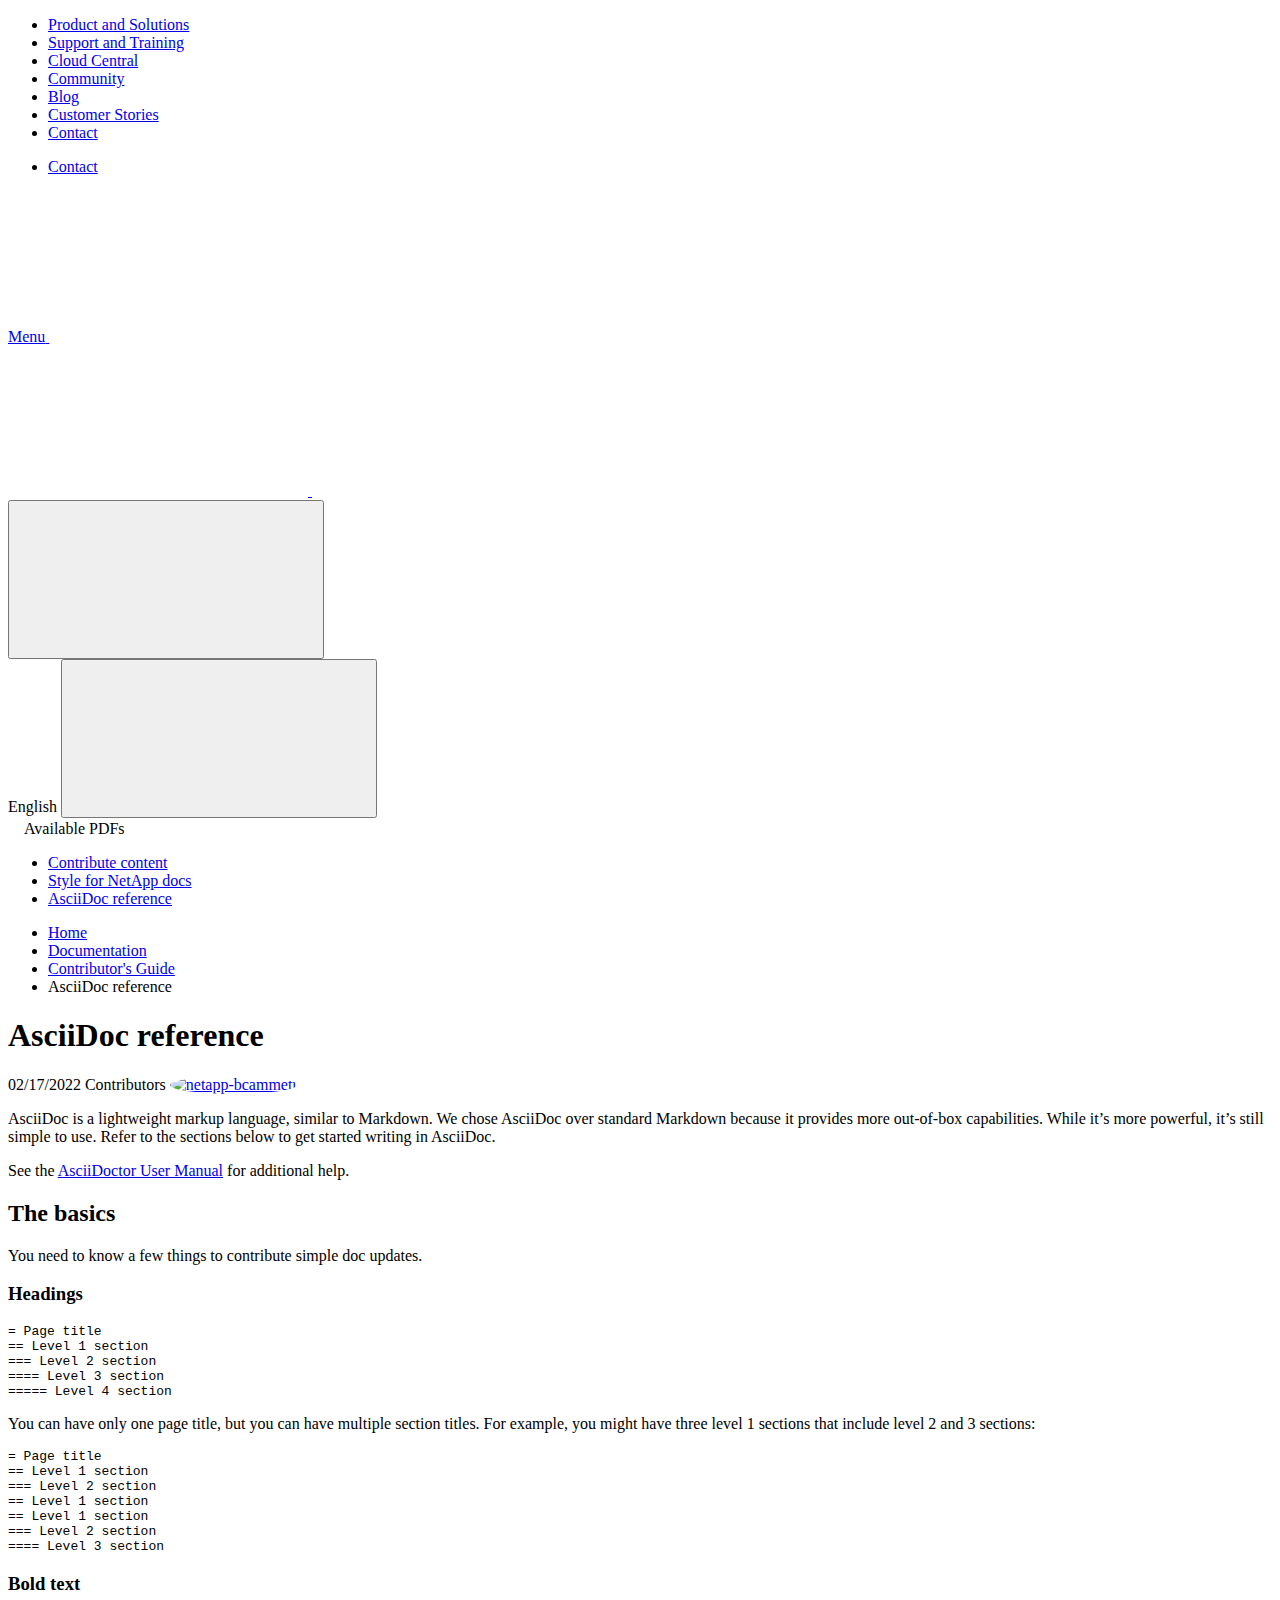
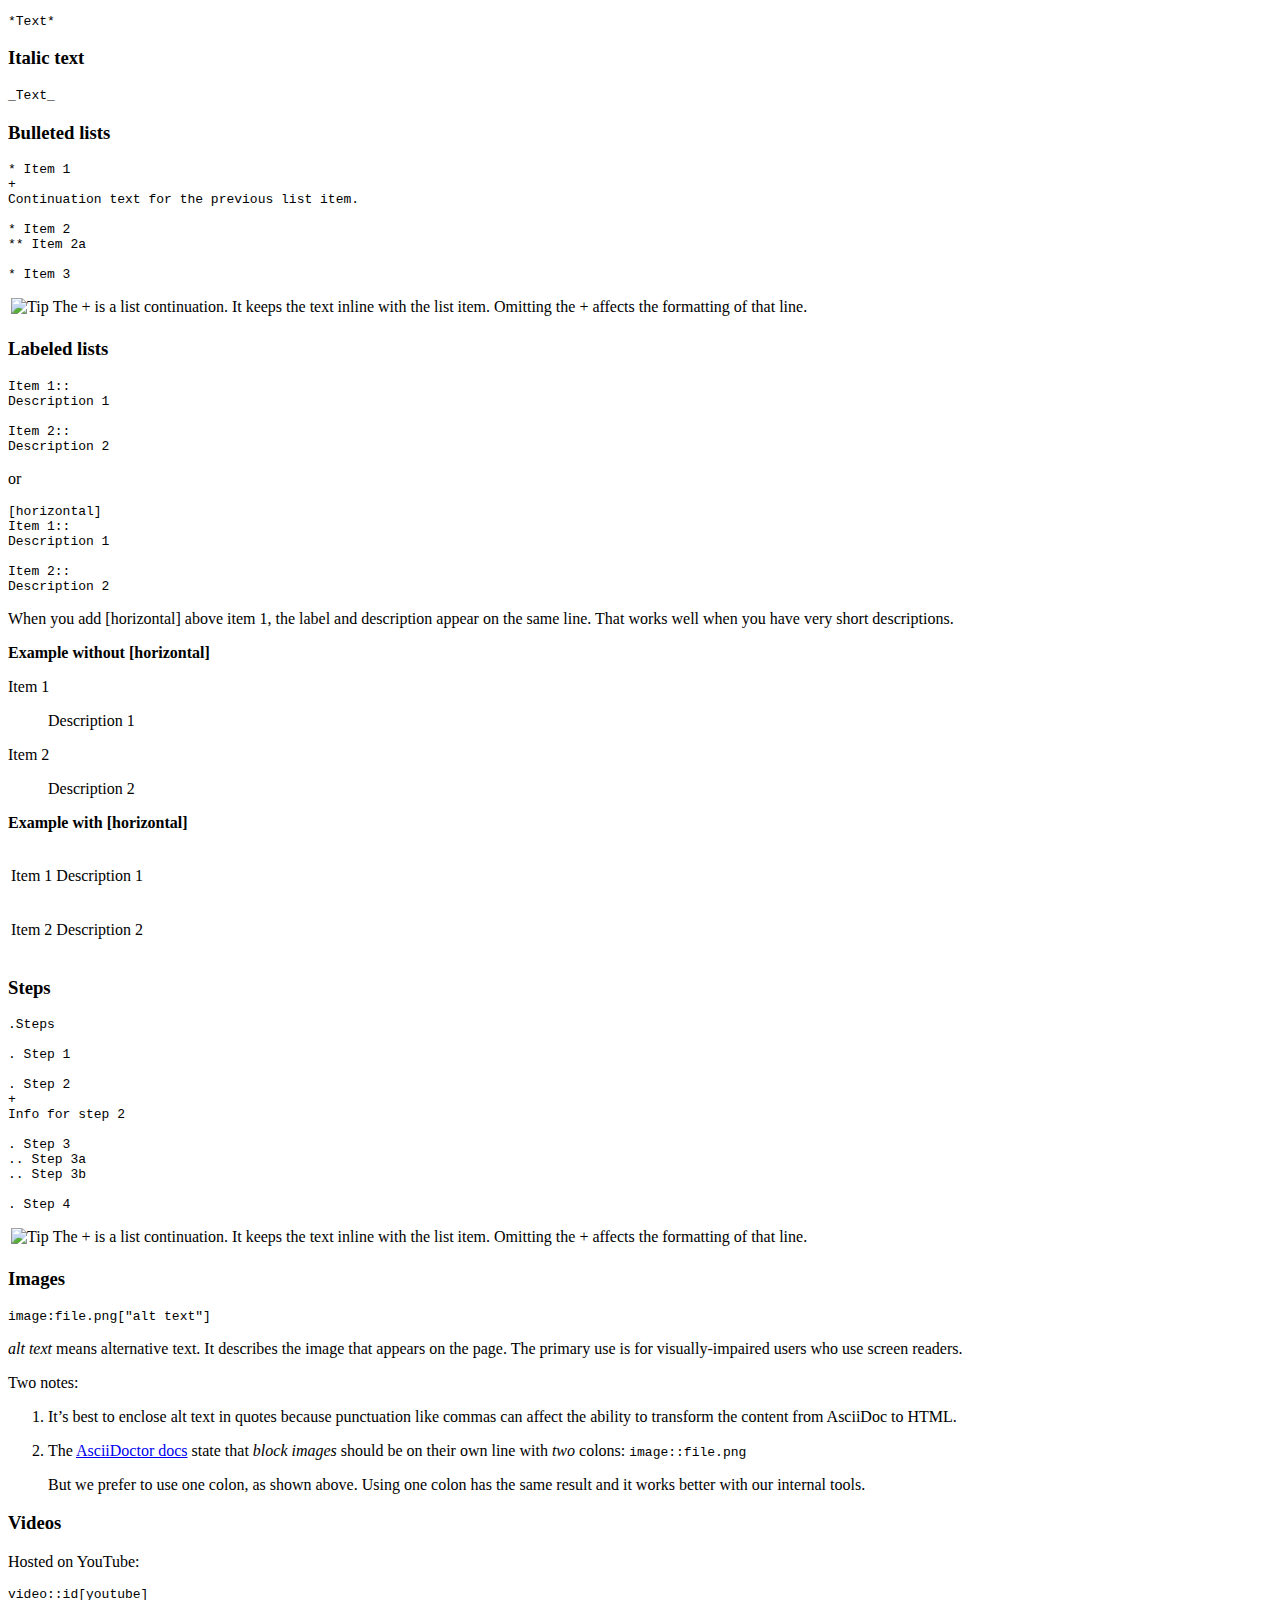
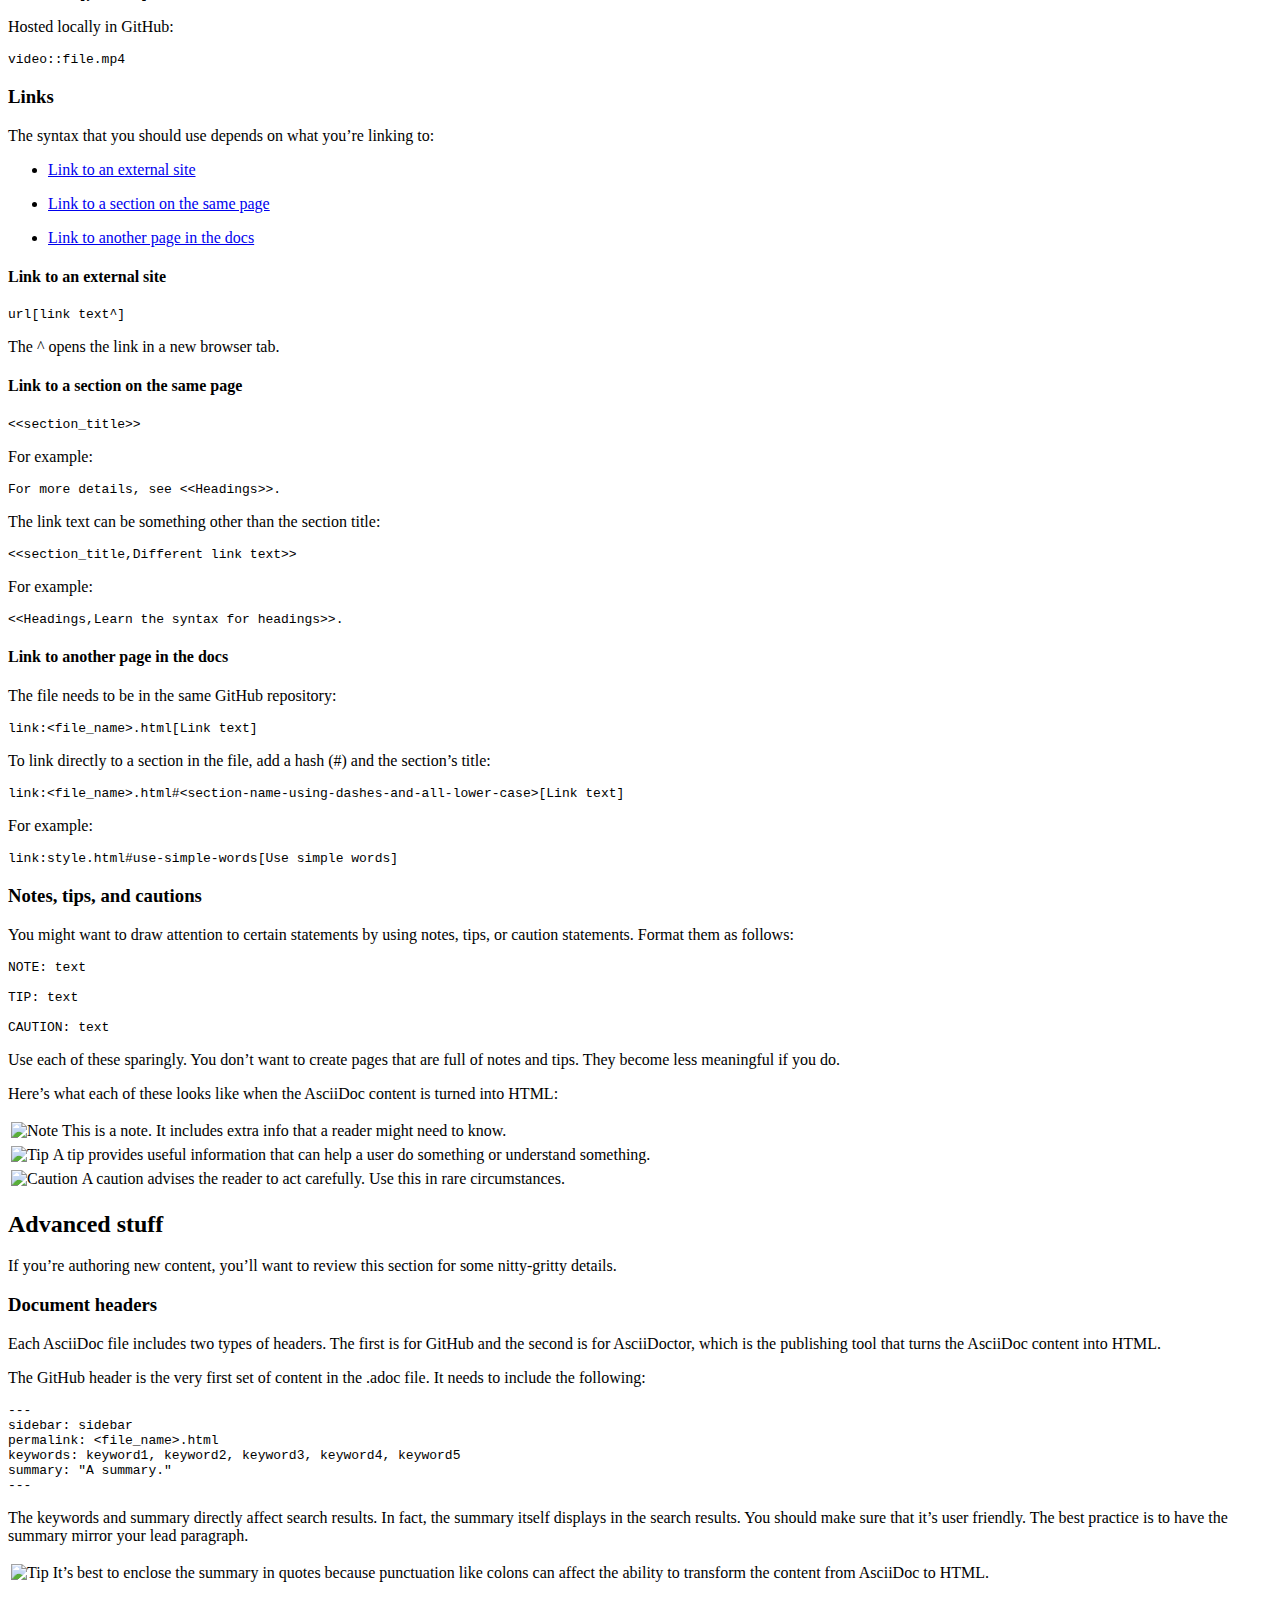
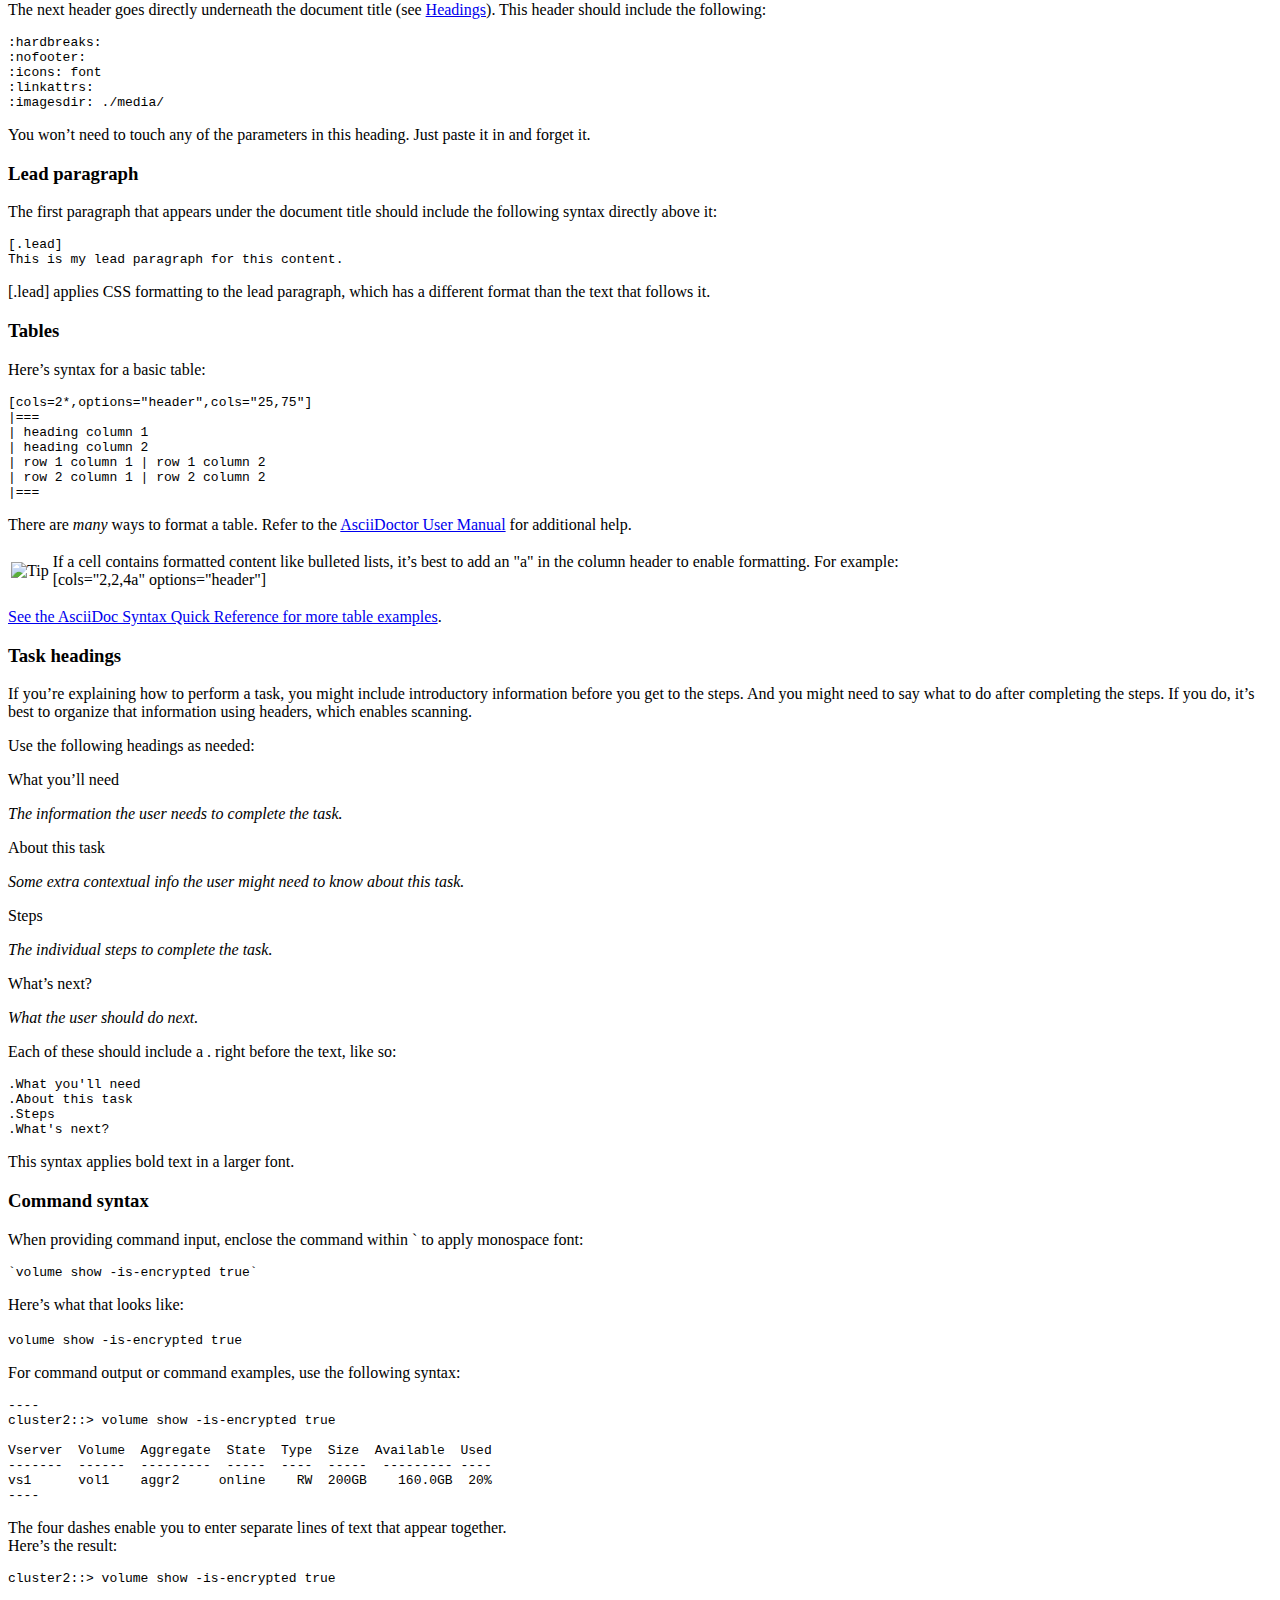
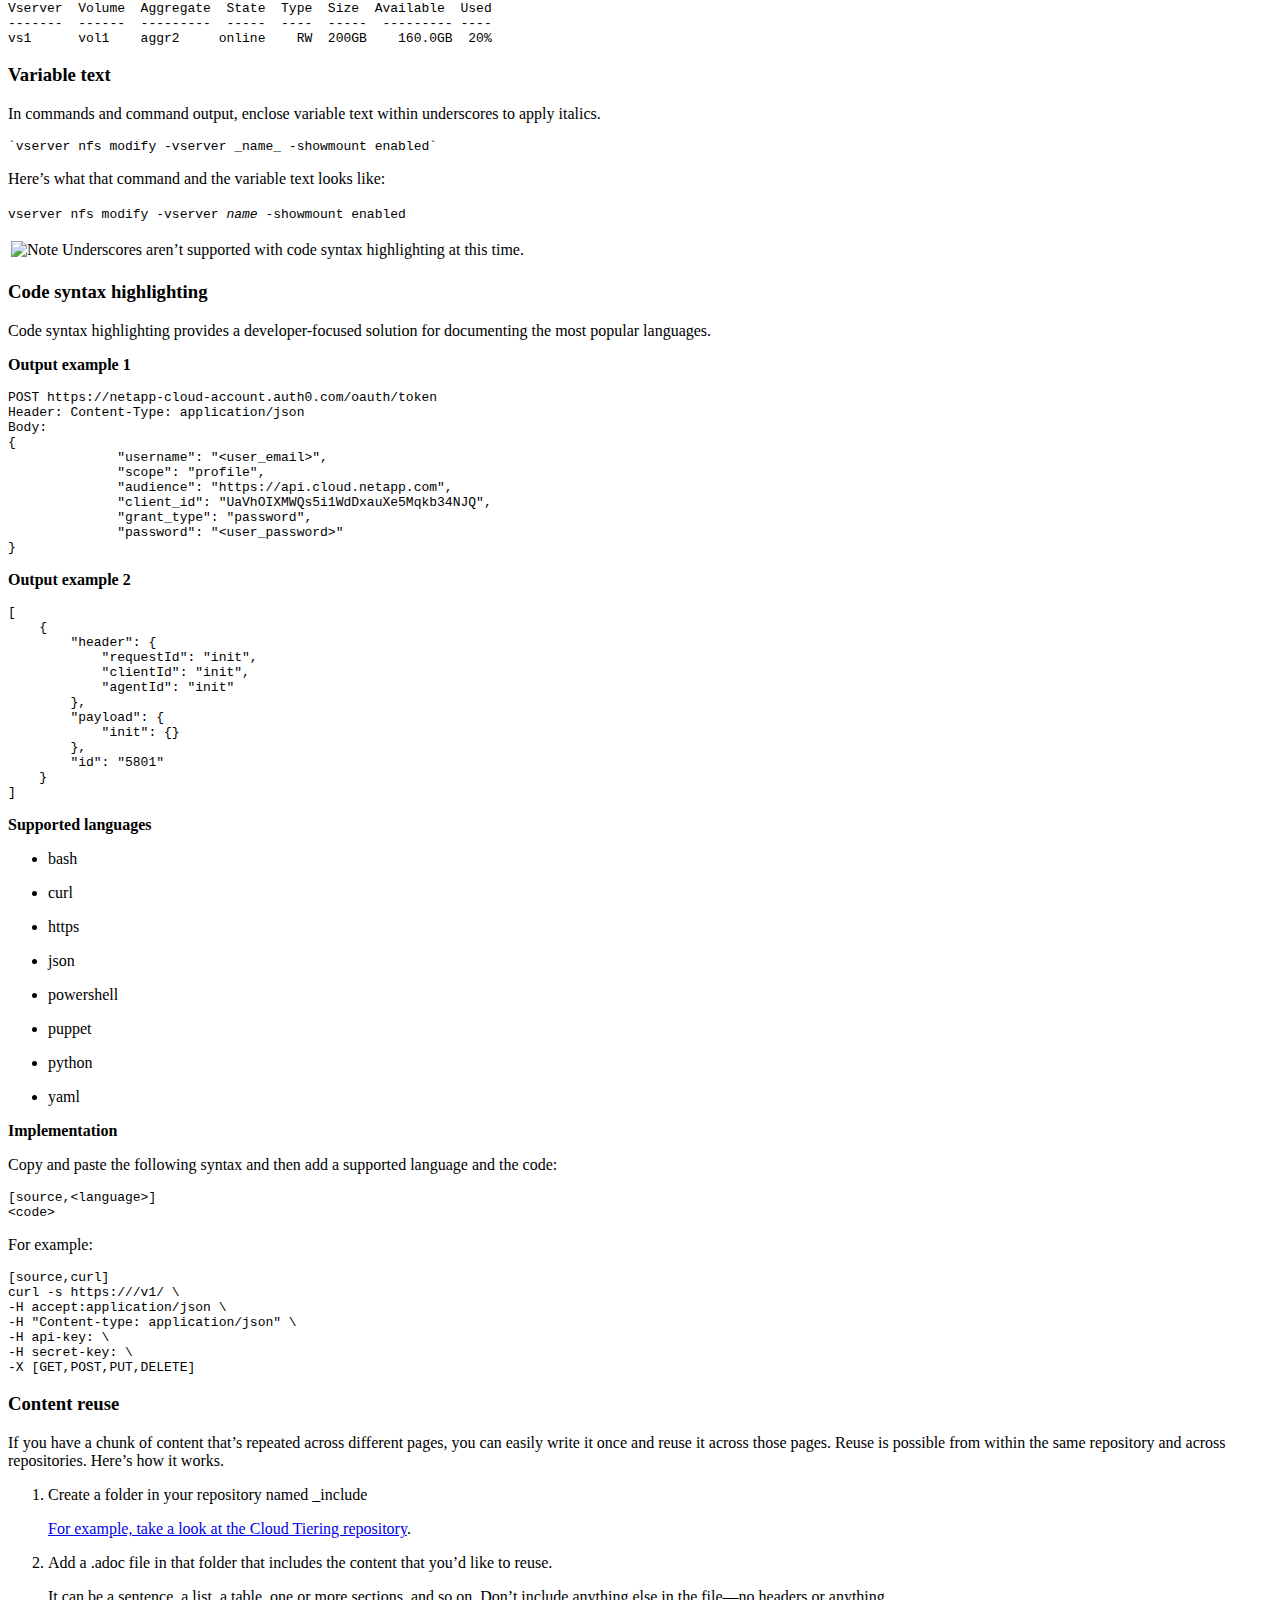
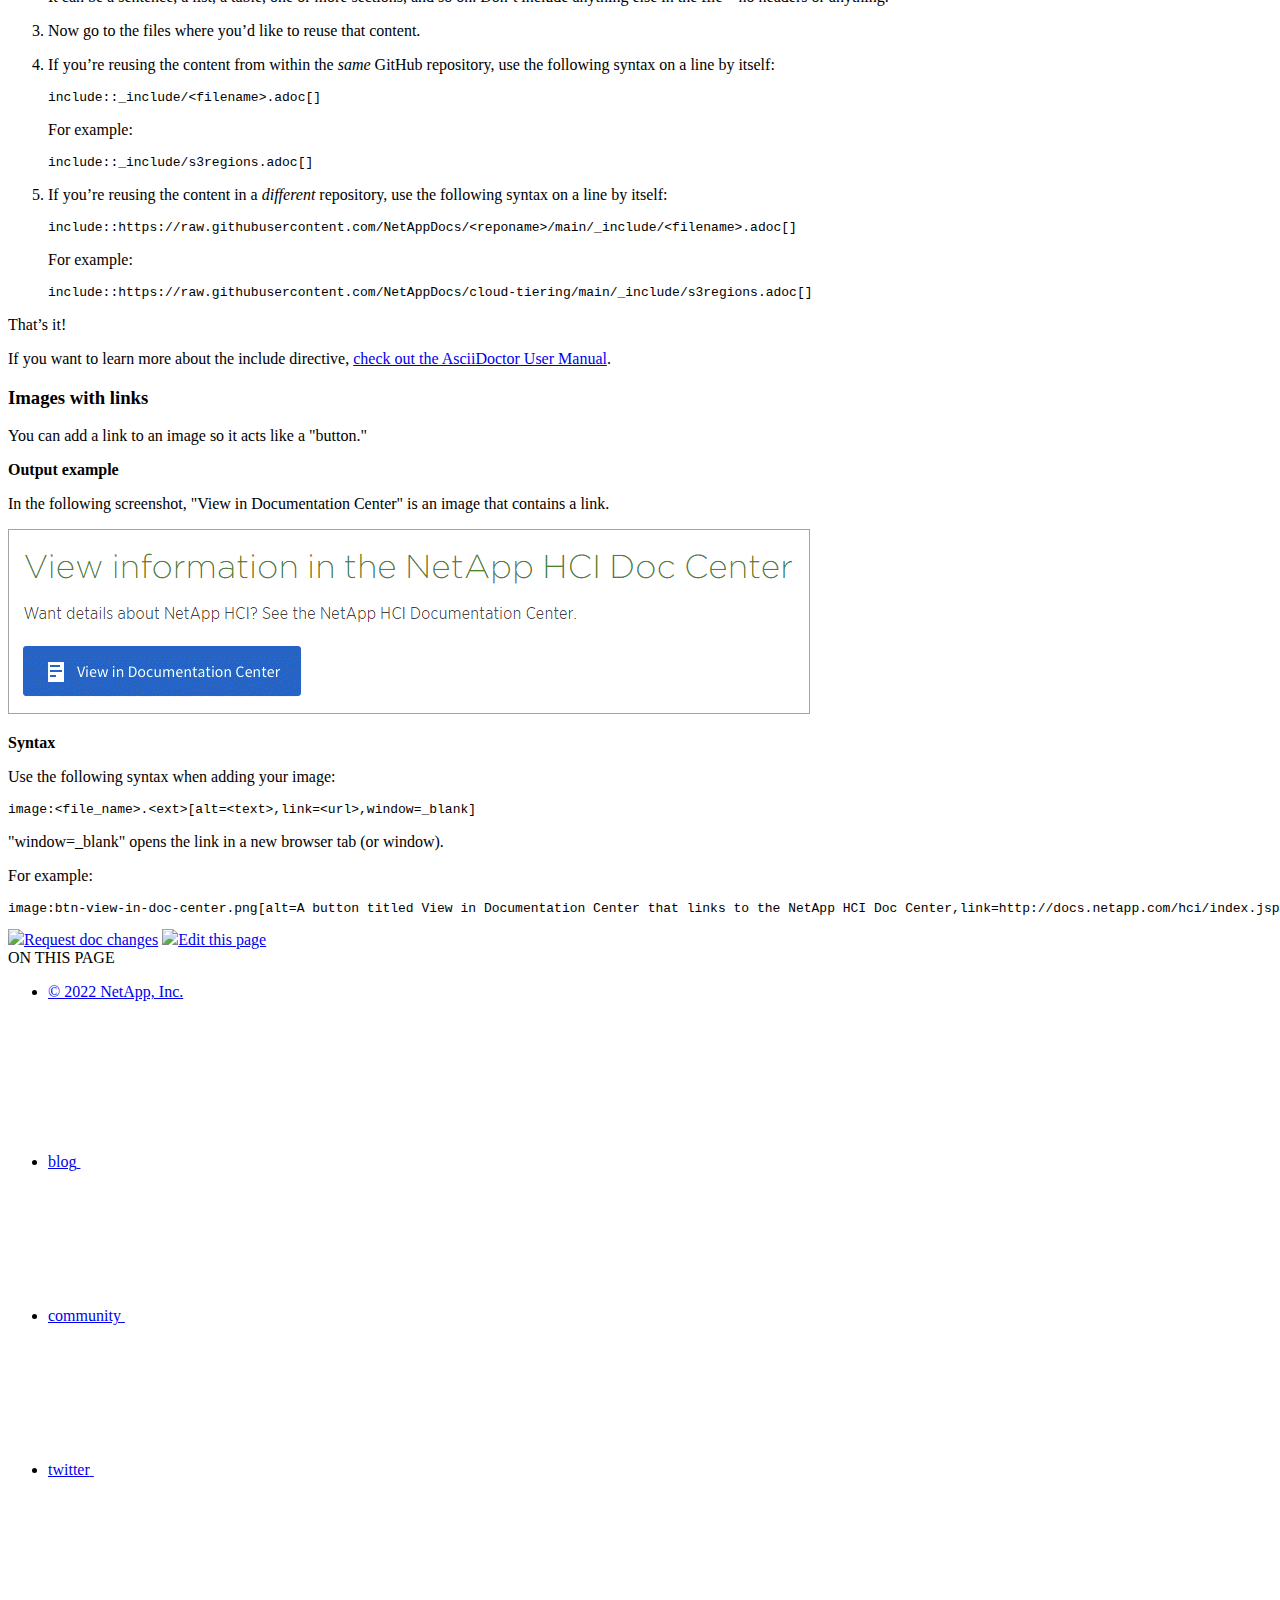
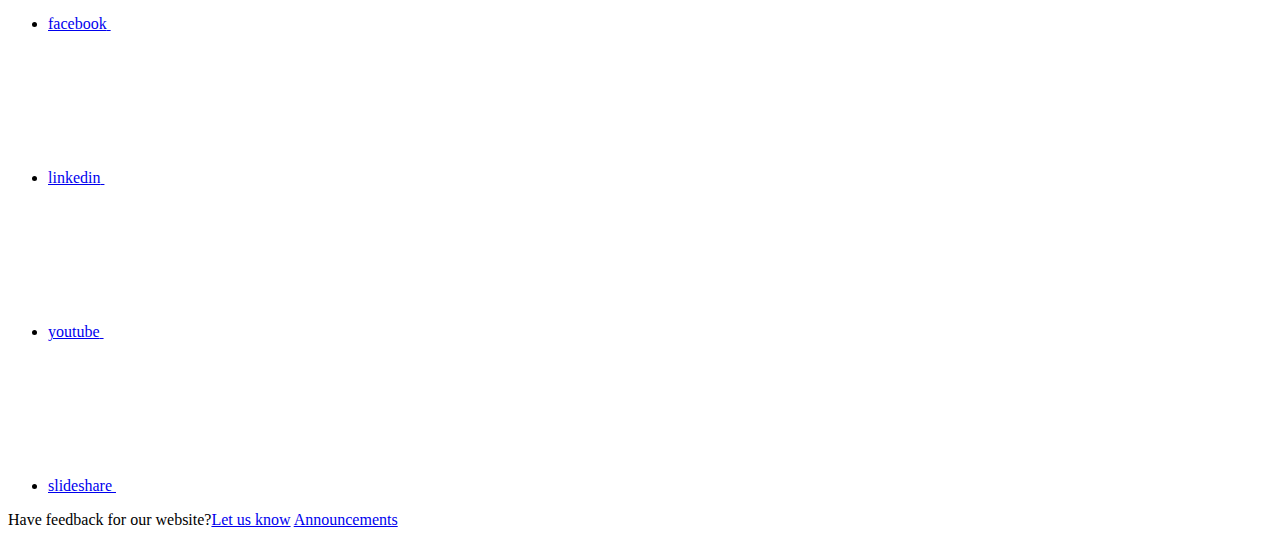
==== commit 24809ad5: "Deploying to gh-pages from  @ 5726c1a891562ee8cdaee4fddb6aed7c8244e388 🚀" ====
--- a/asciidoc_syntax.html
+++ b/asciidoc_syntax.html
@@ -452,7 +452,7 @@
 <p class="page-details">
   
     
-    <time datetime="2021-11-12 19:06:31 +0000">11/12/2021</time>
+    <time datetime="2022-02-17 07:59:35 +0000">02/17/2022</time>
     
   
 
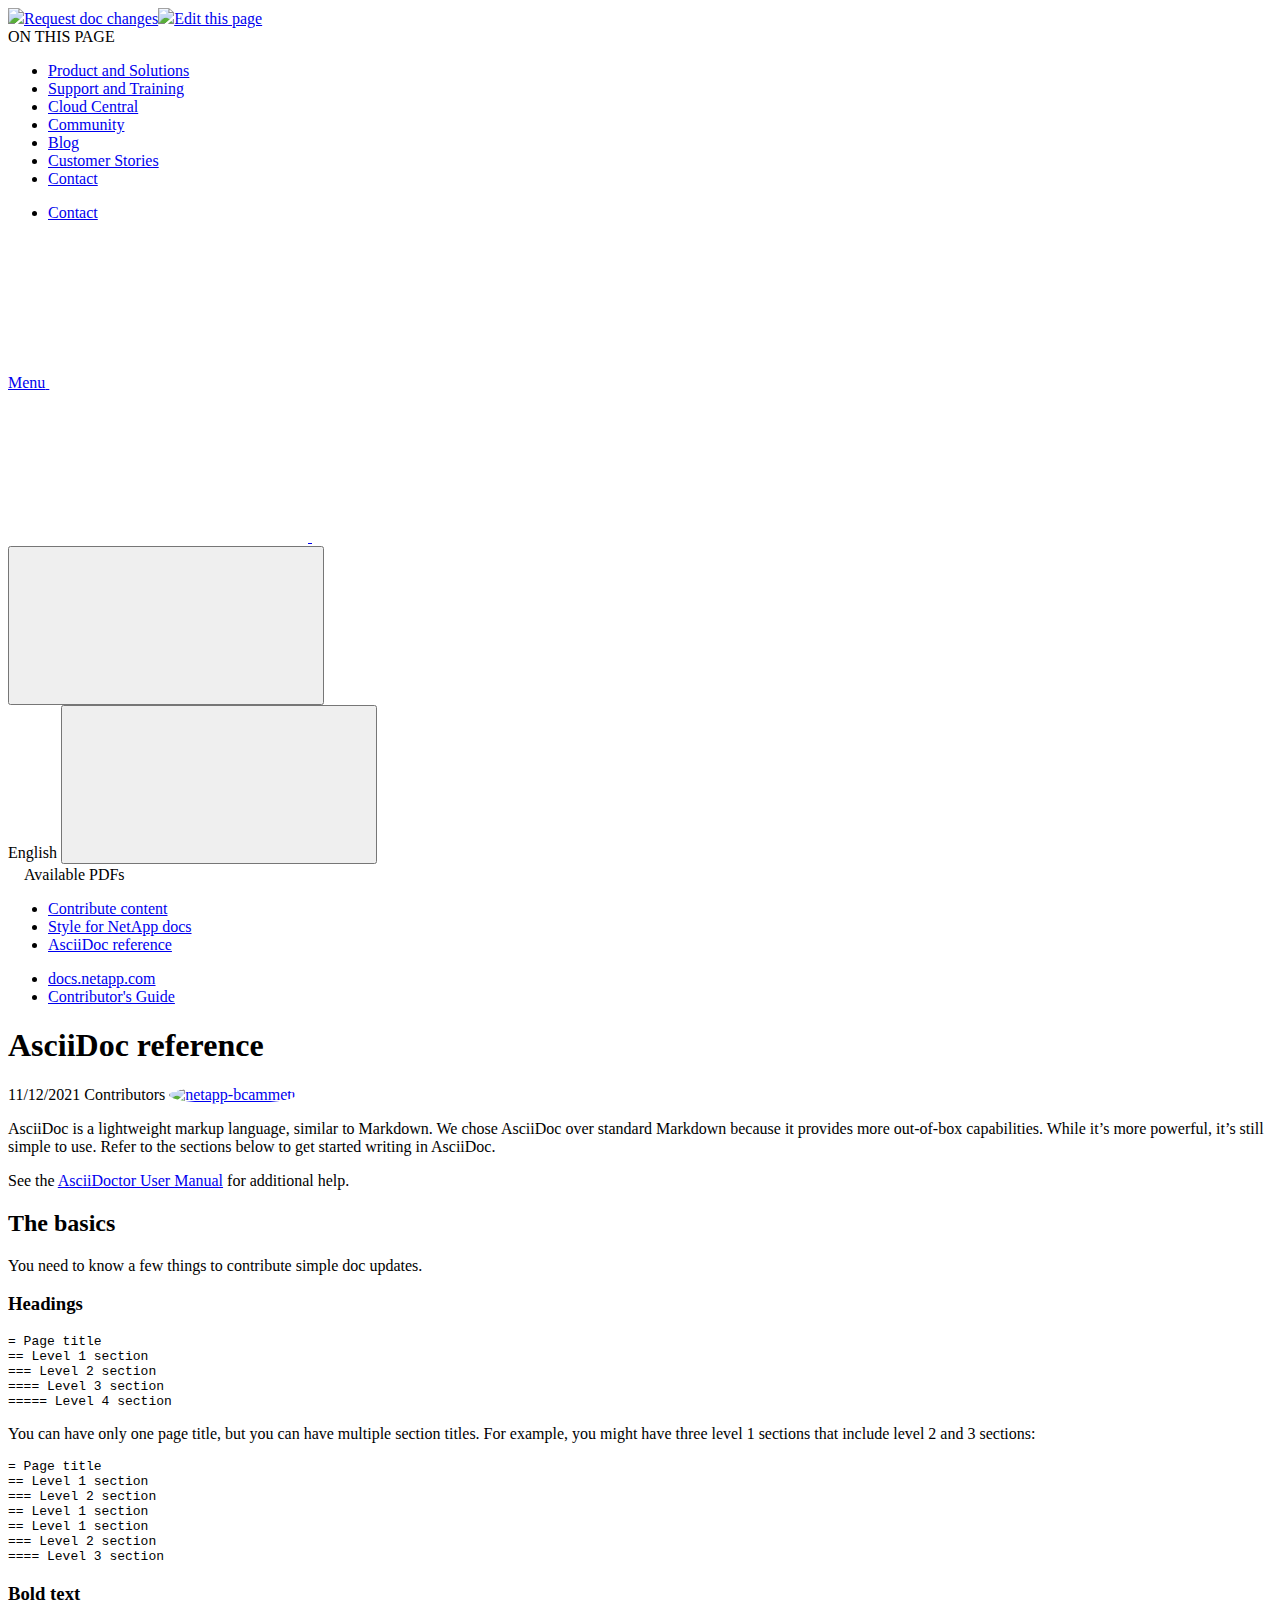
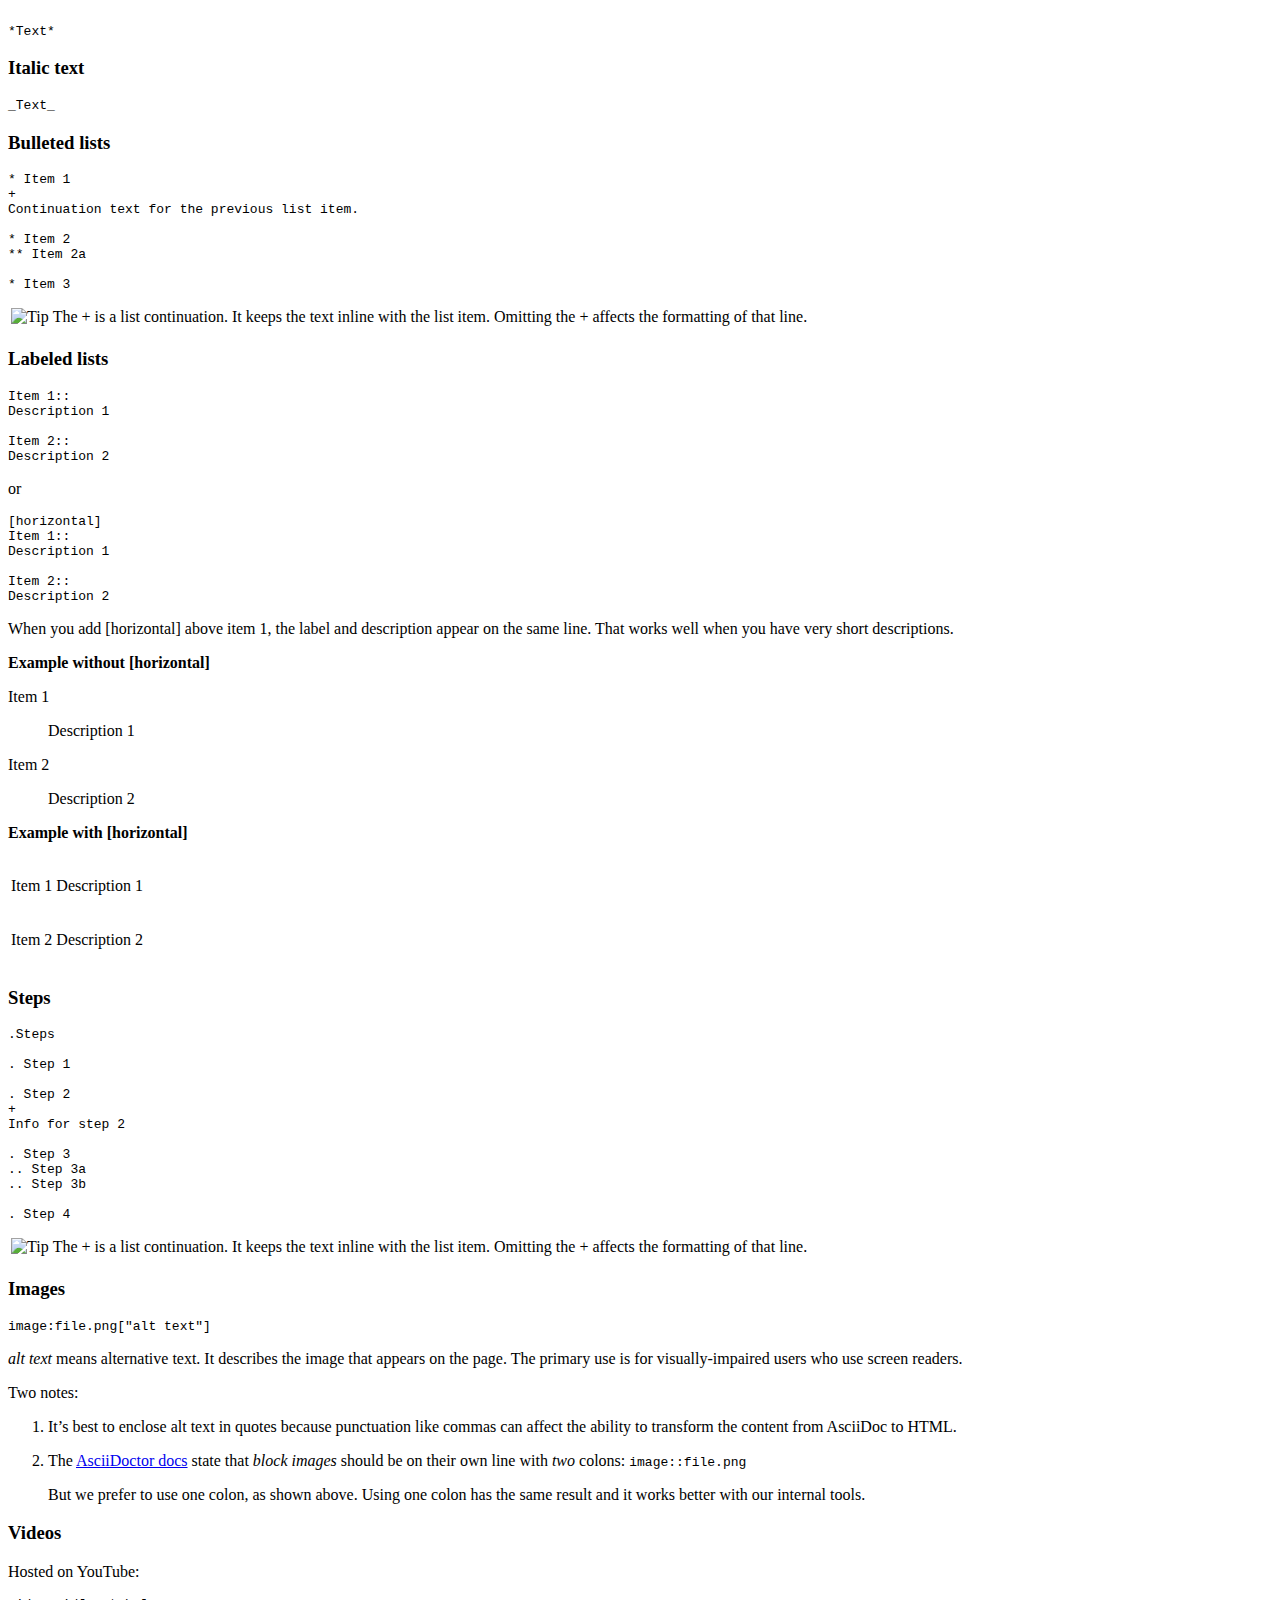
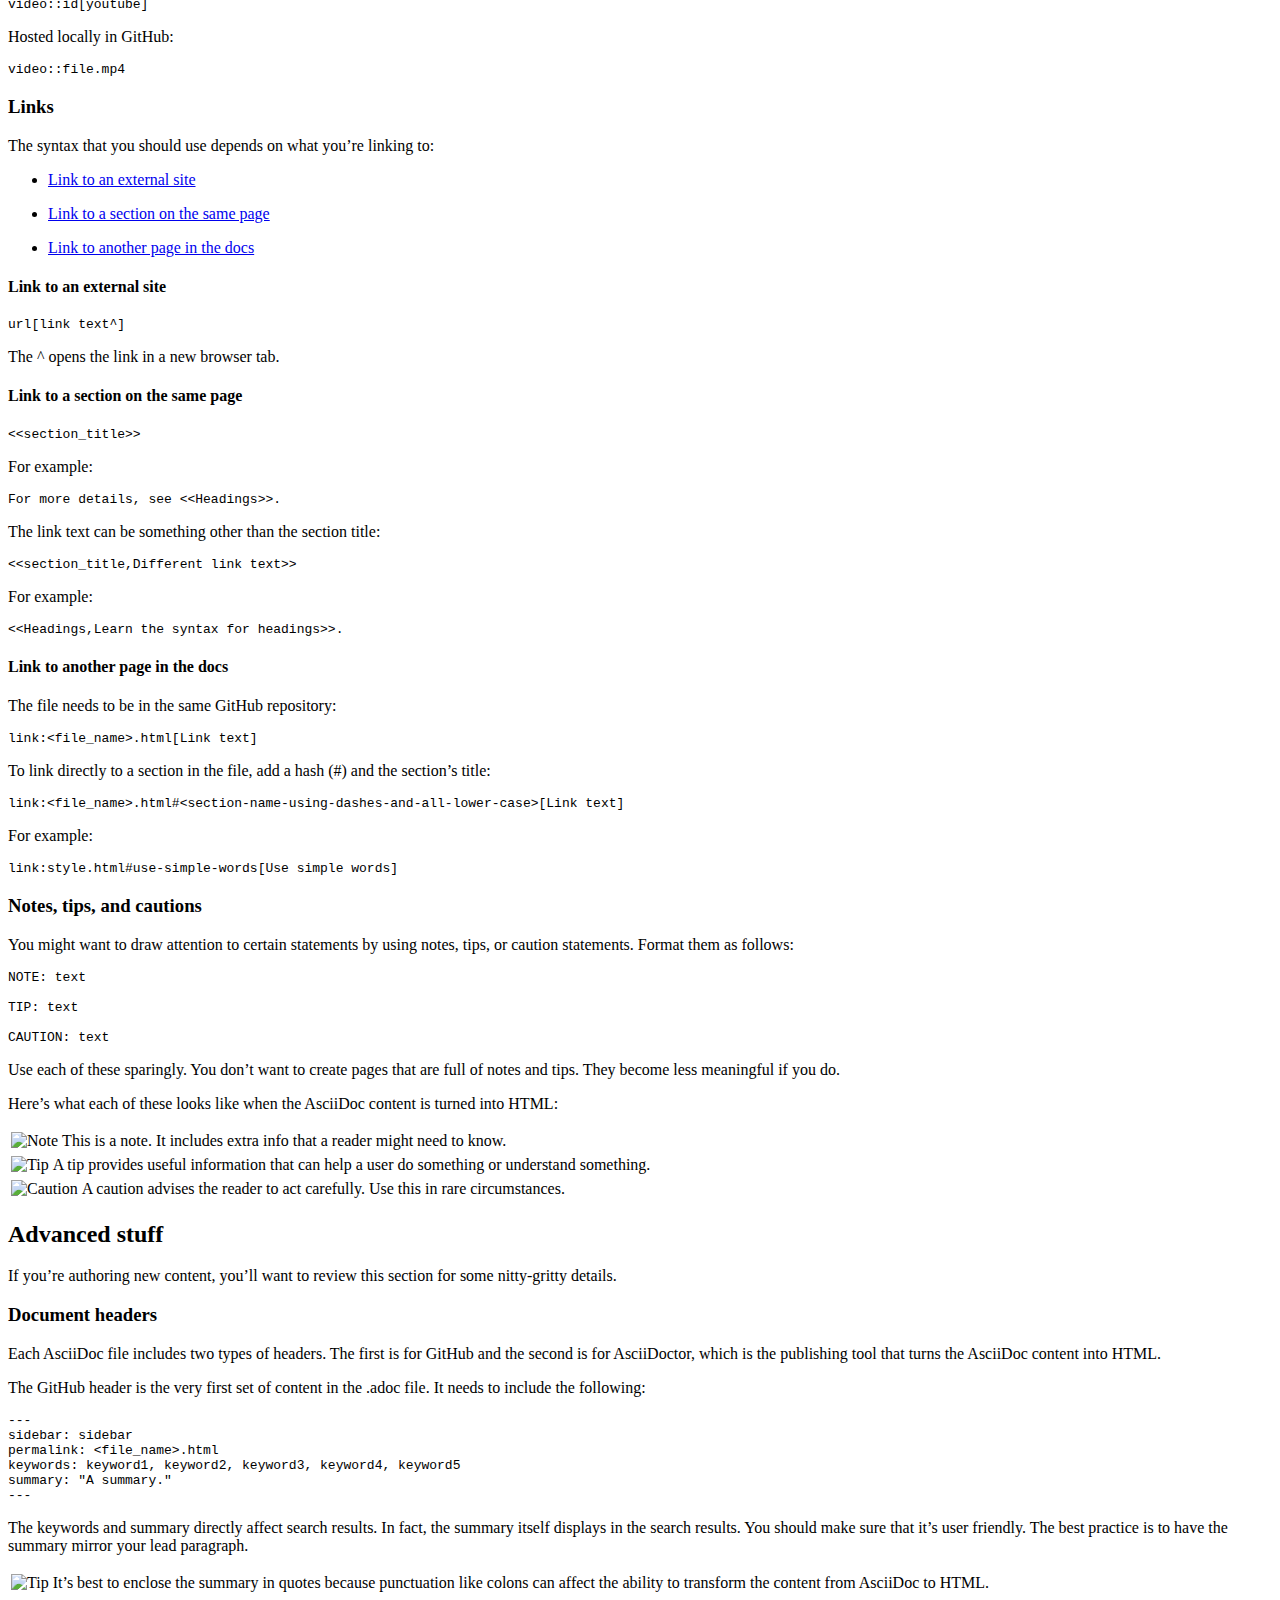
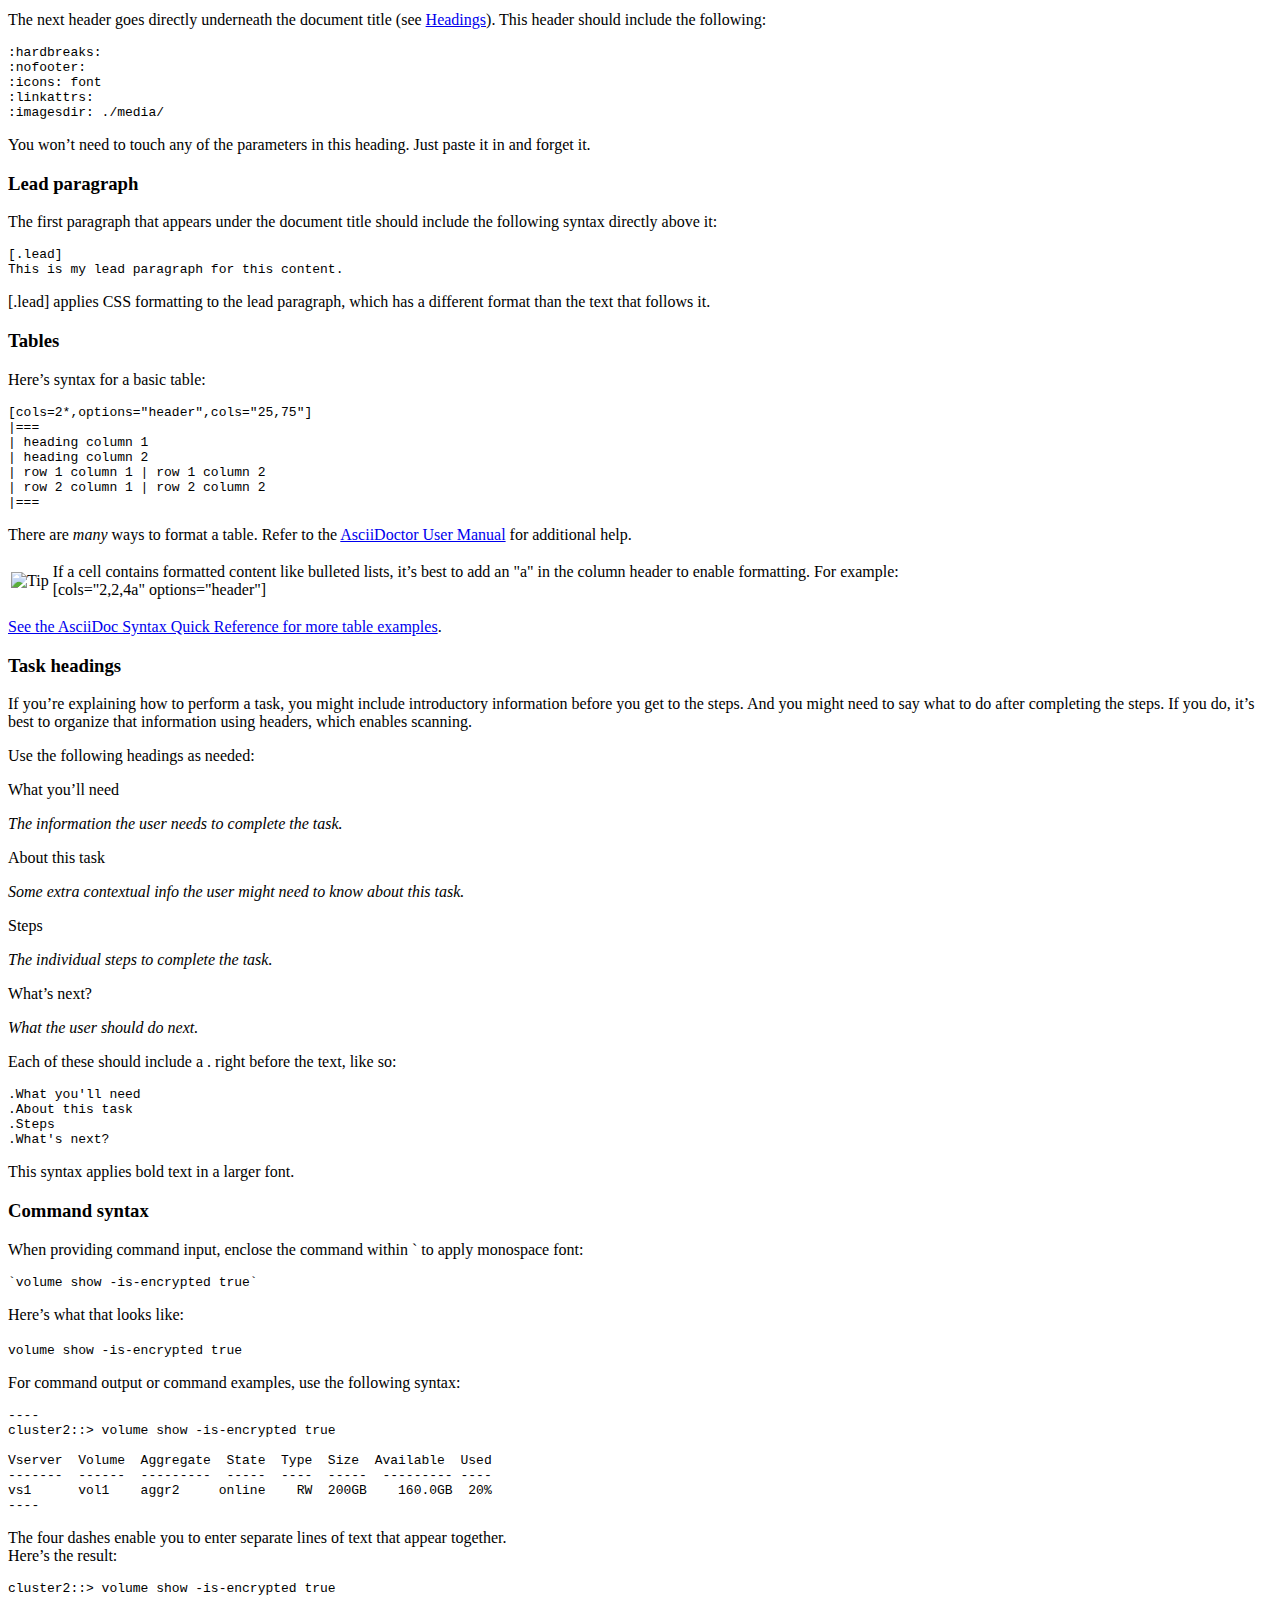
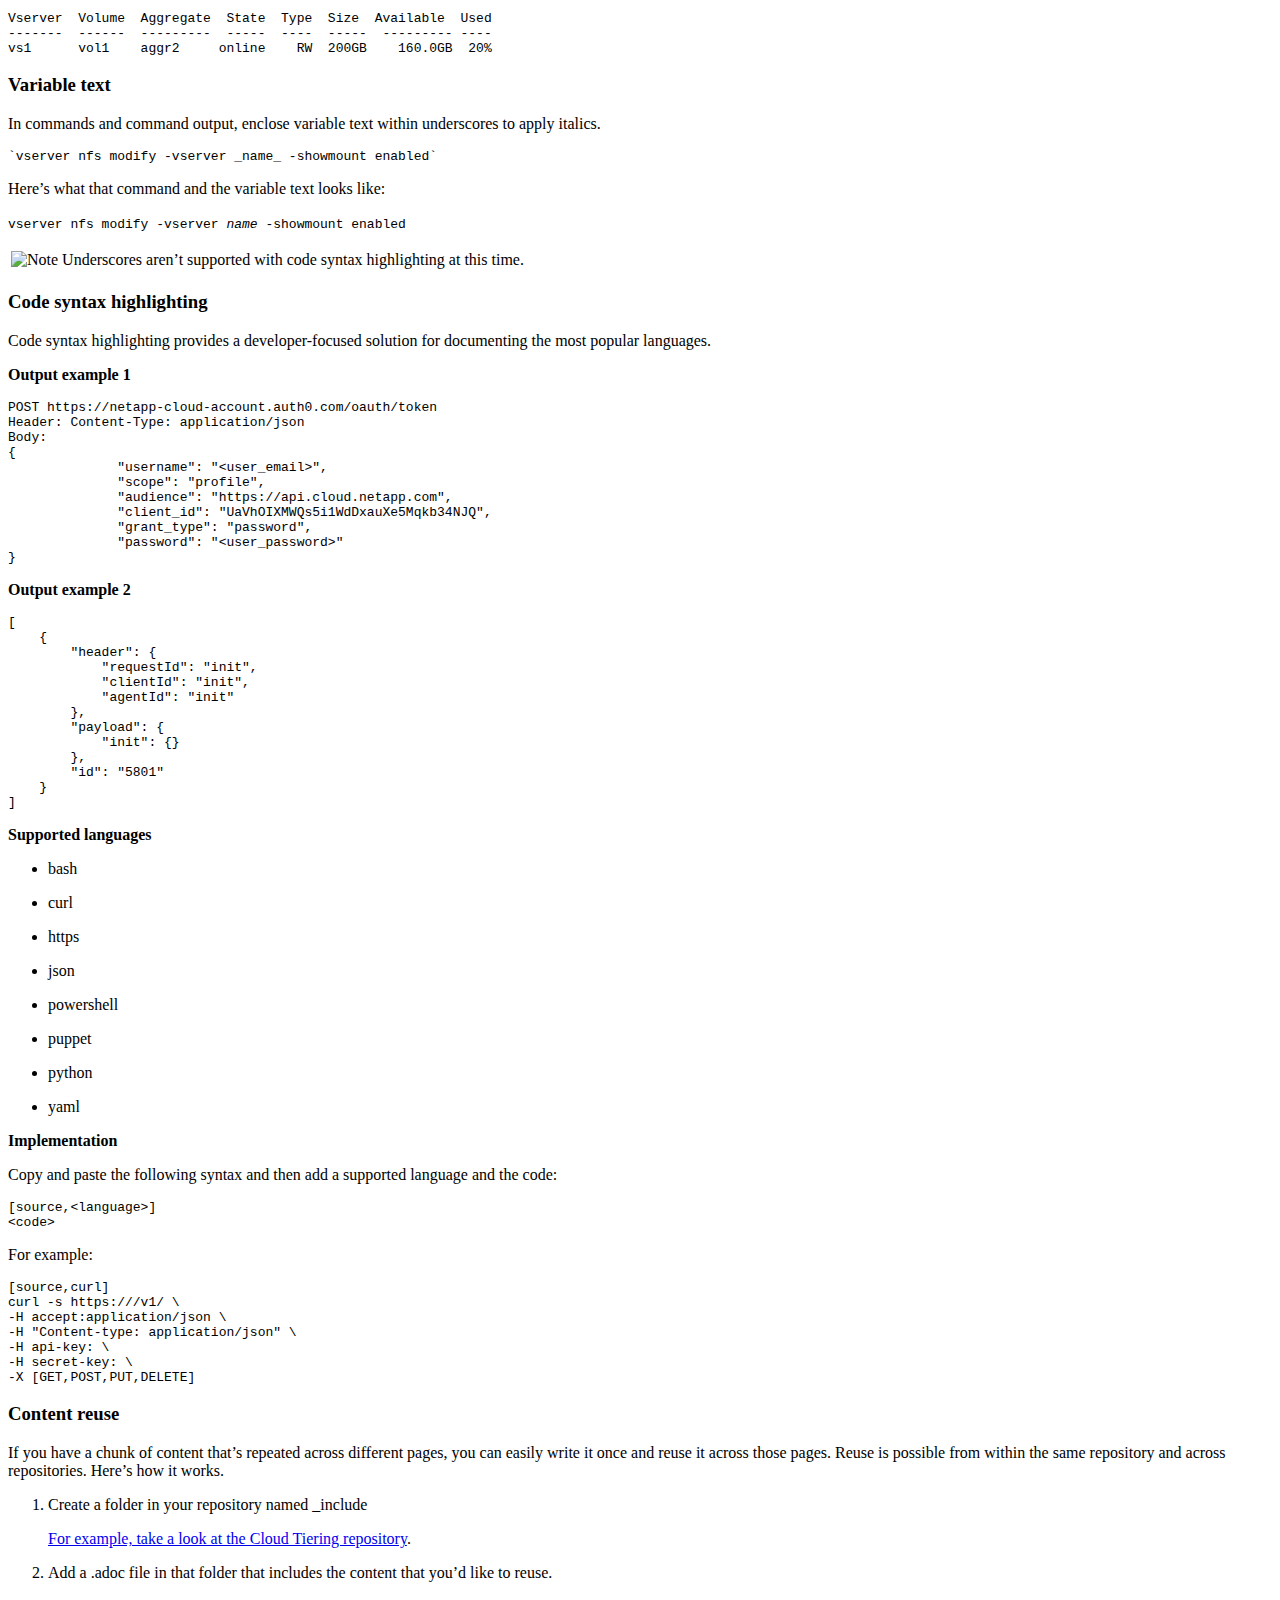
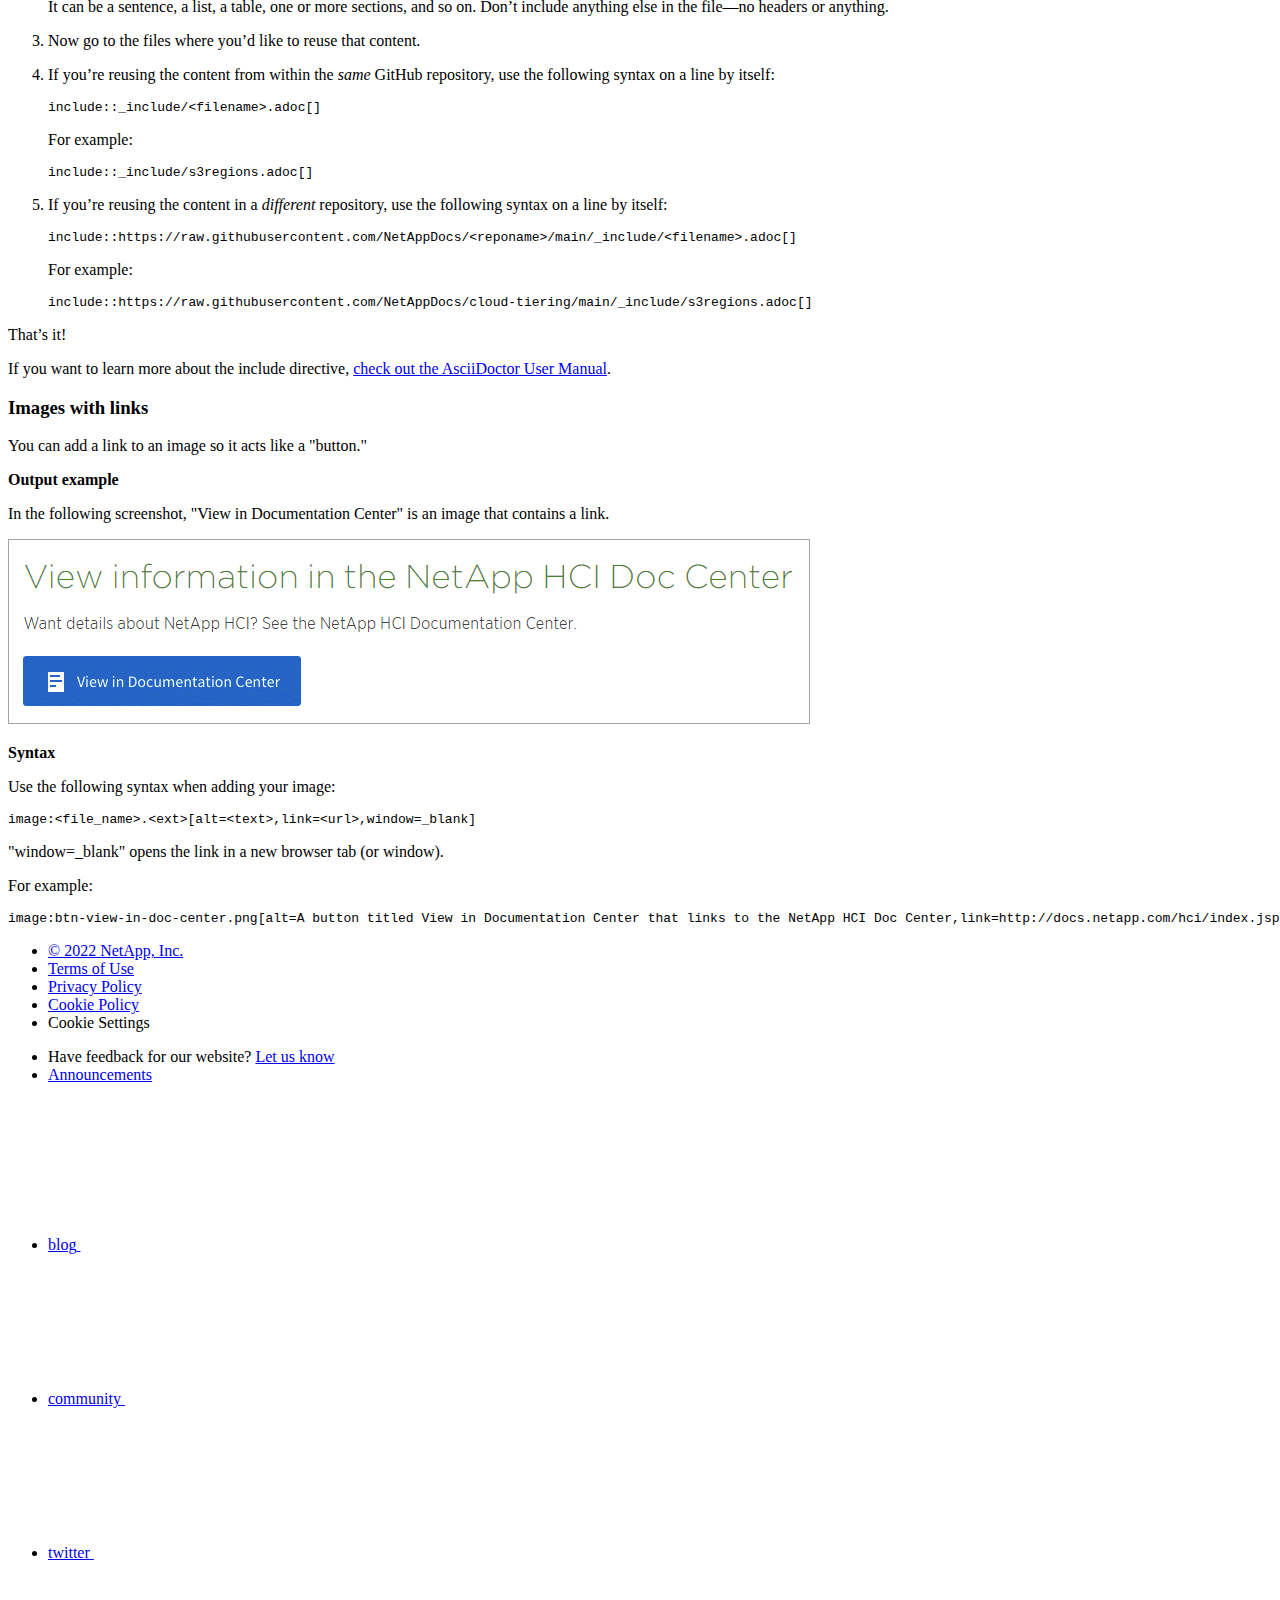
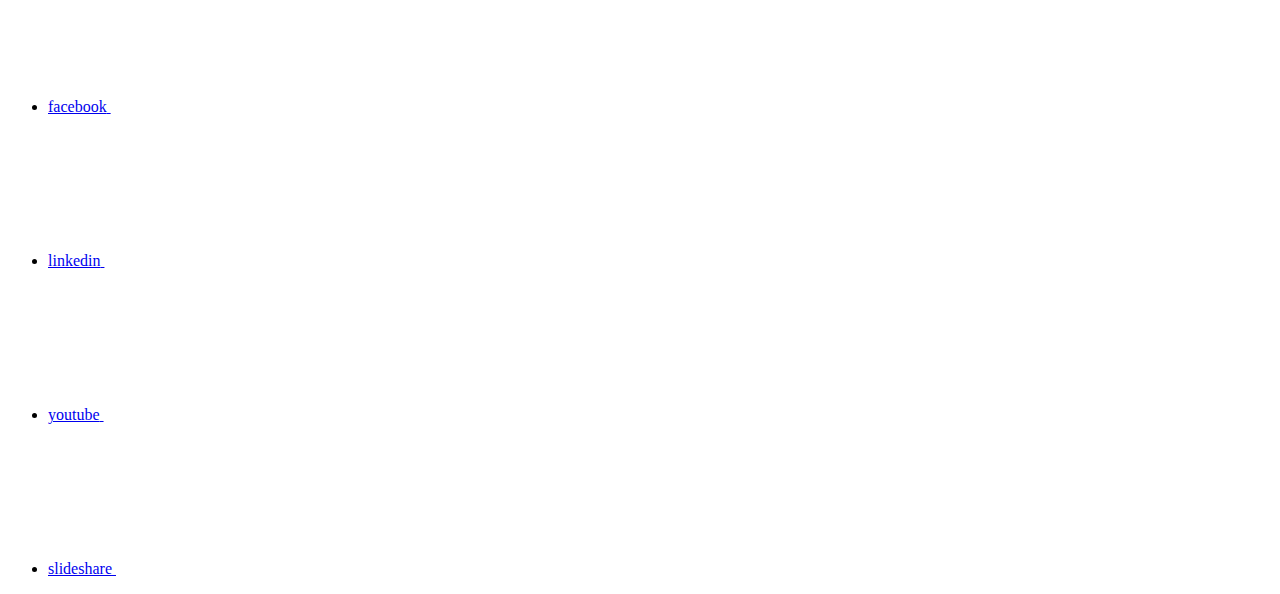
==== commit 45c42b82: "Deploying to gh-pages from  @ 5a8c941d4d1d837c9e2d8abaa1079dbeac237b00 🚀" ====
--- a/asciidoc_syntax.html
+++ b/asciidoc_syntax.html
@@ -16,20 +16,11 @@
   <meta http-equiv="Content-Type" content="text/html; charset=utf-8">
   <meta http-equiv="encoding" content="utf-8">
   <meta http-equiv="nss-type" content="Product Documentation"/>
-  <meta http-equiv="nss-subtype" content="User Guide"/>
-  
-  <meta name="description" content="">
-  <meta name="keywords" content=" ">
-  
-  
-
-  <!-- Icons -->
+  <meta http-equiv="nss-subtype" content="User Guide"/><meta name="description" content="">
+  <meta name="keywords" content=" "><!-- Icons -->
   <link rel="icon" href="/us-en/contribute/images/favicon.ico" type="image/x-icon">
 
-  <!-- RSS Feed -->
-  
-
-  <!-- CSS Definitions: NetApp CSS should be defined after generic css -->
+  <!-- RSS Feed --><!-- CSS Definitions: NetApp CSS should be defined after generic css -->
 
   <!-- Elastic Search -->
   <link rel="stylesheet" href="//cdn.jsdelivr.net/searchkit/0.10.0/theme.css">
@@ -54,52 +45,65 @@
   <link rel="stylesheet" href='/us-en/contribute/css/na-utility.css' type='text/css'>
   <link rel="stylesheet" href='/us-en/contribute/css/na-sidebar.css' type='text/css'>
   <link rel='stylesheet' href='/us-en/contribute/css/clouddocs.css' type='text/css'>
+  <link rel='stylesheet' href='/us-en/contribute/css/custom-dropdown.css' type='text/css'>
   <link rel='stylesheet' href='/us-en/contribute/css/na-pagenav.css' type='text/css'>
 
   
   <link rel="stylesheet" href="/us-en/contribute/css/landing-page.css" type="text/css">
   <link rel="stylesheet" href="/us-en/contribute/css/tabbed-blocks.css" type="text/css">
-  <link rel="stylesheet" href='/us-en/contribute/css/product-family.css' type="text/css">
-  
-
-  
-  <link rel='stylesheet' href='/us-en/contribute/css/na-feature.css' type='text/css'>
-  
-
-
+  <!-- Canonical url -->
+  <link rel='stylesheet' href='/us-en/contribute/css/na-feature.css' type='text/css'><!-- Top level site integrations --><script>
+    if (document.location.hostname === "docs.netapp.com") {
+      var head = document.getElementsByTagName('head')[0];
+      var onetrustConsent = document.createElement("script");
+      onetrustConsent.type = "text/javascript";
+      onetrustConsent.src = "https://cdn.cookielaw.org/consent/72570c5c-fe30-465f-b0e0-b77f7fb4ae34/OtAutoBlock.js";
+      head.appendChild(onetrustConsent);
+
+      var onetrustScript = document.createElement("script");
+      onetrustScript.type = "text/javascript";
+      onetrustScript.src = "https://cdn.cookielaw.org/scripttemplates/otSDKStub.js";
+      onetrustScript.charset = "UTF-8";
+      onetrustScript.dataset.documentLanguage = "true";
+      onetrustScript.dataset.domainScript = "72570c5c-fe30-465f-b0e0-b77f7fb4ae34";
+      head.appendChild(onetrustScript);
+    }
+
+    function OptanonWrapper() { }
+
+    if (document.location.hostname === "docs.netapp.com") {
+      var adobe = document.createElement("script");
+      adobe.type = "text/plain";
+      adobe.className = "optanon-category-C0002";
+      adobe.src = "//assets.adobedtm.com/60287eadf1ee/c284da483c83/launch-e9ff3acac59f.min.js";
+      head.appendChild(adobe);
+
+      var google = document.createElement("script");
+      google.type = "text/plain";
+      google.className = "optanon-category-C0002";
+      google.src = "https://www.googletagmanager.com/gtag/js?id=UA-81697994-3";
+      head.appendChild(google);
+
+      window.dataLayer = window.dataLayer || [];
+      function gtag(){dataLayer.push(arguments);}
+      gtag('js', new Date());
+      gtag('config', 'UA-81697994-3');
+    }
+  </script>
   <script src="https://cdnjs.cloudflare.com/ajax/libs/jquery/2.1.4/jquery.min.js"></script>
   <script src="https://cdnjs.cloudflare.com/ajax/libs/jquery-cookie/1.4.1/jquery.cookie.min.js"></script>
-  <!-- Used to import Promise for IE. Required for SearchKit -->
-  <script src="https://cdnjs.cloudflare.com/ajax/libs/bluebird/3.3.5/bluebird.min.js"></script>
-  
-    <script src='/us-en/contribute/js/na-search.js'></script>
-  
-
-  
-  <script src='/us-en/contribute/js/na-pagenav.js'></script>
-  
-
-  <link rel='stylesheet' href='/us-en/contribute/css/prism.css' type='text/css'>
+
+  <!-- Used for Product Family Page Sidebar Visibility --><!-- Used to import Promise for IE. Required for SearchKit -->
+  <script src="https://cdnjs.cloudflare.com/ajax/libs/bluebird/3.3.5/bluebird.min.js"></script><script src='/us-en/contribute/js/na-search.js'></script><script src='/us-en/contribute/js/na-pagenav.js'></script><link rel='stylesheet' href='/us-en/contribute/css/prism.css' type='text/css'>
   <link rel='stylesheet' href='/us-en/contribute/css/prism-netapp.css' type='text/css'>
 
 
   <script src='/us-en/contribute/js/na-utility.js'></script>
   <script src='/us-en/contribute/js/clouddocs.js'></script>
-  <script>
-  if (document.location.hostname === "docs.netapp.com") {
-    var head = document.getElementsByTagName('head')[0];
-    var adobe = document.createElement("script");
-    adobe.type = "text/javascript";
-    adobe.src = "//assets.adobedtm.com/60287eadf1ee/c284da483c83/launch-e9ff3acac59f.min.js";
-    head.appendChild(adobe);
-  }
-  </script>
   <script src='/us-en/contribute/js/jquery.navgoco.min.js'></script>
   <script src="https://maxcdn.bootstrapcdn.com/bootstrap/3.3.7/js/bootstrap.min.js" integrity="sha384-Tc5IQib027qvyjSMfHjOMaLkfuWVxZxUPnCJA7l2mCWNIpG9mGCD8wGNIcPD7Txa" crossorigin="anonymous"></script>
   <script src='/us-en/contribute/js/toc.js'></script>
-  <script src='/us-en/contribute/js/customscripts.js'></script>
-
-  <script>
+  <script src='/us-en/contribute/js/customscripts.js'></script><script>
       $(document).ready(function() {
           
           var collapseOnInit = true;
@@ -148,17 +152,8 @@
               $("#tg-sb-icon").toggleClass('fa-toggle-off');
           });
       });
-  </script><script async src="https://www.googletagmanager.com/gtag/js?id=UA-81697994-3"></script>
-  <script>
-  if (document.location.hostname === "docs.netapp.com") {
-    window.dataLayer = window.dataLayer || [];
-    function gtag(){dataLayer.push(arguments);}
-    gtag('js', new Date());
-    gtag('config', 'UA-81697994-3');
-  }
   </script>
-  <script src='/us-en/contribute/js/version-dropdown.js'></script>
-  <script src='/us-en/contribute/js/product-family.js'></script>
+  <script src='/us-en/contribute/js/custom-dropdown.js'></script>
   <script src='/us-en/contribute/js/FileSaver.min.js'></script>
   <script src='/us-en/contribute/js/jszip-utils.min.js'></script>
   <script src='/us-en/contribute/js/jszip.min.js'></script>
@@ -166,11 +161,26 @@
 </head>
 
 
-  <body class role="document">
+  <body class role="document" data-flavor="">
     <div id="page" class="n-off-canvas-menu">
       <div class="n-off-canvas-menu__menu"><!--TODO: Add offcanvas code --></div>
       <div class="n-off-canvas-menu__content-wrap">
         <header class="site-header" id="banner">
+  
+  <!-- Start Page Toolbar -->
+  
+  <div class="page-nav-toolbar"><div class="page-nav-contribute"><a target="_blank" href="https://github.com/NetAppDocs/contribute/issues/new?body=Page%3A%20[AsciiDoc reference](https://docs.netapp.com/us-en/contribute/asciidoc_syntax.html)" class="page-nav-contribute-link" role="button"><img src="/us-en/contribute/images/discuss-sm.svg" class="github-icon" />Request doc changes</a><a target="_blank" href="https://github.com/NetAppDocs/contribute/blob/main/asciidoc_syntax.adoc" class="page-nav-contribute-link" role="button"><img src="/us-en/contribute/images/edit-sm.svg" class="github-icon" />Edit this page</a><a target="_blank" href="https://docs.netapp.com/us-en/contribute/" class="page-nav-contribute-link" style="visibility: hidden;" ><img src="/us-en/contribute/images/article-sm.svg" class="github-icon" />Learn how to contribute</a></div>
+    <div class="page-nav-container">
+      <nav class="page-nav-fixed">
+        <div class="page-nav-title">ON THIS PAGE</div>
+        <div class="page-nav-links">
+          <ul class="page-nav-inner" id="page-menu"></ul>
+        </div>
+      </nav>
+    </div>
+  </div>
+  
+  
   <!-- Start top_hat -->
   <div class="n-top-hat">
     <div class="n-container">
@@ -253,7 +263,8 @@
           data-did-you-mean="Search for {suggestion}." 
           data-no-results-found-did-you-mean="No results found for {query}. Did you mean {suggestion}?" 
           data-results-found="{hitCount} results found"  
-          data-sk-es-pf-indexes=""></div>
+          data-sk-es-pf-indexes=""
+          data-flavor=""></div>
           <button class="n-property-bar__search-toggle-button" type="button">
             <svg class="n-icon-search n-property-bar__search-toggle-button-icon" aria-labelledby="title">
               <title>search</title>
@@ -285,9 +296,11 @@
                 </li><li class="n-menu__list-item n-menu__list-item--level-1">
                   <a href="https://docs.netapp.com/ja-jp/contribute/asciidoc_syntax.html" class="n-menu__header-text"><span translate="no" class="notranslate">日本語</span></a>
                 </li><li class="n-menu__list-item n-menu__list-item--level-1">
+                  <a href="https://docs.netapp.com/ko-kr/contribute/asciidoc_syntax.html" class="n-menu__header-text"><span translate="no" class="notranslate">한국어</span></a>
+                </li><li class="n-menu__list-item n-menu__list-item--level-1">
                   <a href="https://docs.netapp.com/zh-cn/contribute/asciidoc_syntax.html" class="n-menu__header-text"><span translate="no" class="notranslate">简体中文</span></a>
                 </li><li class="n-menu__list-item n-menu__list-item--level-1">
-                  <a href="https://docs.netapp.com/ko-kr/contribute/asciidoc_syntax.html" class="n-menu__header-text"><span translate="no" class="notranslate">한국어</span></a>
+                  <a href="https://docs.netapp.com/zh-tw/contribute/asciidoc_syntax.html" class="n-menu__header-text"><span translate="no" class="notranslate">繁體中文</span></a>
                 </li></ul>
             </li>
           </ul>
@@ -342,6 +355,9 @@
 </div>
 <div class="n-pdf-body-container">
   <ul id="toggleContainerPdf" class="n-pdf-body" style="display:none;"><li class="pdf-ux-container">
+        
+        
+        
         <a target="_blank" href="/us-en/contribute/pdfs/fullsite-sidebar/Contribute_to_NetApp_technical_content_in_GitHub.pdf" >
           <img src="/us-en/contribute/images/pdf.png" width="16" height="16"/>PDF of this doc site</a>
 
@@ -414,30 +430,27 @@
 <!-- this highlights the active parent class in the navgoco sidebar. this is critical so that the parent expands when you're viewing a page. This must appear below the sidebar code above. Otherwise, if placed inside customscripts.js, the script runs before the sidebar code runs and the class never gets inserted.-->
 <script>$("li.active").parents('li').toggleClass("active");</script>
 
+
   </div>
   
 
   <div class="ie-content-pane n-doc__component-detail-content n-doc__component-detail-content--show-code">
-    <!-- Begin of page container -->
-    <article class="page-content">
+    <!-- Begin of page container --><article class="page-content">
       <div class="ie-utility">
   <div class="ie-menu">
     <div class="n-breadcrumb">
       <ul class="n-breadcrumb__list">
         <li class="n-breadcrumb__list-item">
-          <a href="https://www.netapp.com">Home</a>
+          <a href="https://docs.netapp.com">docs.netapp.com</a>
         </li>
-        <li class="n-breadcrumb__list-item">
-          <a href="https://docs.netapp.com">Documentation</a>
-        </li>
+        
+
         
 
         <li class="n-breadcrumb__list-item">
           <a href="/us-en/contribute/">Contributor's&nbsp;Guide</a>
         </li>
-        <li class="n-breadcrumb__list-item">
-          AsciiDoc reference
-        </li>
+
       </ul>
     </div>
     <div style="clear: both"></div><!-- Main needs to have height -->
@@ -452,12 +465,12 @@
 <p class="page-details">
   
     
-    <time datetime="2022-02-17 07:59:35 +0000">02/17/2022</time>
+    <time datetime="2021-11-12 19:06:31 +0000">11/12/2021</time>
     
   
 
 <span>Contributors
-  <a target="_blank" href="https://github.com/netapp-bcammett">
+  <a target="_blank" class="ext-link-indicator" href="https://github.com/netapp-bcammett">
     <img  class="avatar avatar-small"
           alt="netapp-bcammett"
           width="20" height="20"
@@ -469,7 +482,6 @@
 
 
 </p>
-
 
 <div id="preamble">
 <div class="sectionbody">
@@ -1276,27 +1288,7 @@
     <!-- Page Container -->
   </div>
 
-  
-  <!-- Start Page Toolbar -->
-  <div class="page-nav-toolbar">
-    <div id="version-dropdown"></div>
-    <div class="page-nav-contribute"  >
-      <a target="_blank" href="https://github.com/NetAppDocs/contribute/issues/new?body=Page%3A%20[AsciiDoc reference](https://docs.netapp.com/us-en/contribute/asciidoc_syntax.html)" class="page-nav-contribute-link" role="button"><img src="/us-en/contribute/images/discuss-sm.svg" class="github-icon" />Request doc changes</a>
-      <a target="_blank" href="https://github.com/NetAppDocs/contribute/blob/main/asciidoc_syntax.adoc" class="page-nav-contribute-link" role="button"><img src="/us-en/contribute/images/edit-sm.svg" class="github-icon" />Edit this page</a>
-      <a target="_blank" href="https://docs.netapp.com/us-en/contribute/" class="page-nav-contribute-link" style="visibility: hidden;" ><img src="/us-en/contribute/images/article-sm.svg" class="github-icon" />Learn how to contribute</a>
-    </div>
-    <div class="page-nav-container">
-      <nav class="page-nav-fixed">
-        <div class="page-nav-title">ON THIS PAGE</div>
-        <div class="page-nav-links">
-          <ul class="page-nav-inner" id="page-menu"></ul>
-        </div>
-      </nav>
-    </div>
-  </div>
-  
-  <div style="clear: both"></div><!-- Main needs to have height -->
-</div>
+  <div style="clear: both"></div><!-- Main needs to have height --></div>
 
         </main>
 
@@ -1304,103 +1296,125 @@
   <div class="n-footer__bottom">
     <div class="n-container">
       <div class="n-footer__bottom-left">
-
         <div class="n-footer__copyright">
           <ul class="n-footer__copyright-list">
             <li class="n-footer__copyright-link">
-            <a href="https://www.netapp.com/us/legal/copyright.aspx">© 2022 NetApp, Inc.</a>
+              <a href="https://www.netapp.com/us/legal/copyright.aspx">© 2022 NetApp, Inc.</a>
             </li>
-
-</ul>
-</div>
-<div class="n-footer__social-links">
-<ul class="n-footer__social-link-list">
-<li class="n-footer__social-link-list-item">
-<a class="n-footer__social-link" data-ntap-social="follow-blog" href="https://blog.netapp.com" target="_blank" title="blog" alt="blog">
-<span class="n-footer__social-link-text">blog</span>
-<svg class="n-icon-blog n-footer__social-link-icon" aria-labelledby="title">
-  <title>blog@</title>
-  <use xmlns:xlink="http://www.w3.org/1999/xlink" xlink:href="/us-en/contribute/common/svg/sprite.svg#blog"></use>
-</svg>
-
-</a>
-</li>
-<li class="n-footer__social-link-list-item">
-<a class="n-footer__social-link" data-ntap-social="follow-community" href="https://community.netapp.com/" target="_blank" title="community" alt="community">
-<span class="n-footer__social-link-text">community</span>
-<svg class="n-icon-community n-footer__social-link-icon" aria-labelledby="title">
-<title>community@</title>
-<use xmlns:xlink="http://www.w3.org/1999/xlink" xlink:href="/us-en/contribute/common/svg/sprite.svg#comments"></use>
-</svg>
-
-</a>
-</li>
-<li class="n-footer__social-link-list-item">
-<a class="n-footer__social-link" data-ntap-social="follow-twitter" href="https://twitter.com/netapp" target="_blank" title="twitter" alt="twitter">
-<span class="n-footer__social-link-text">twitter</span>
-<svg class="n-icon-twitter n-footer__social-link-icon" aria-labelledby="title">
-<title>twitter@</title>
-<use xmlns:xlink="http://www.w3.org/1999/xlink" xlink:href="/us-en/contribute/common/svg/sprite.svg#twitter"></use>
-</svg>
-
-</a>
-</li>
-<li class="n-footer__social-link-list-item">
-<a class="n-footer__social-link" data-ntap-social="follow-facebook" href="https://www.facebook.com/NetApp" target="_blank" title="facebook" alt="facebook">
-<span class="n-footer__social-link-text">facebook</span>
-<svg class="n-icon-facebook n-footer__social-link-icon" aria-labelledby="title">
-<title>facebook@</title>
-<use xmlns:xlink="http://www.w3.org/1999/xlink" xlink:href="/us-en/contribute/common/svg/sprite.svg#facebook"></use>
-</svg>
-
-</a>
-</li>
-<li class="n-footer__social-link-list-item">
-<a class="n-footer__social-link" data-ntap-social="follow-linkedin" href="https://www.linkedin.com/company/netapp" target="_blank" title="linkedin" alt="linkedin">
-<span class="n-footer__social-link-text">linkedin</span>
-<svg class="n-icon-linkedin n-footer__social-link-icon" aria-labelledby="title">
-<title>linkedin@</title>
-<use xmlns:xlink="http://www.w3.org/1999/xlink" xlink:href="/us-en/contribute/common/svg/sprite.svg#linkedin"></use>
-</svg>
-
-</a>
-</li>
-<li class="n-footer__social-link-list-item">
-<a class="n-footer__social-link" data-ntap-social="follow-youtube" href="https://www.youtube.com/user/NetAppTV" target="_blank" title="youtube" alt="youtube">
-<span class="n-footer__social-link-text">youtube</span>
-<svg class="n-icon-youtube n-footer__social-link-icon" aria-labelledby="title">
-<title>youtube@</title>
-<use xmlns:xlink="http://www.w3.org/1999/xlink" xlink:href="/us-en/contribute/common/svg/sprite.svg#youtube"></use>
-</svg>
-
-</a>
-</li>
-<li class="n-footer__social-link-list-item">
-<a class="n-footer__social-link" data-ntap-social="follow-slideshare" href="https://www.slideshare.net/NetApp" target="_blank" title="slideshare" alt="slideshare">
-<span class="n-footer__social-link-text">slideshare</span>
-<svg class="n-icon-slideshare n-footer__social-link-icon" aria-labelledby="title">
-<title>slideshare@</title>
-<use xmlns:xlink="http://www.w3.org/1999/xlink" xlink:href="/us-en/contribute/common/svg/sprite.svg#slideshare"></use>
-</svg>
-
-</a>
-</li>
-</ul>
-</div>
-
-</div>
-<div class="n-footer__bottom-right">
-  <p class="n-footer__fine-print">Have feedback for our website?<a target="_self" href="javascript:netapp_mailto()" class="n-footer__copyright">Let us know</a>
-  <a href="https://docs.netapp.com/us-en/announcements/" class="n-footer__copyright">Announcements</a>
-  </p>
-</div>
-</div>
-</div>
+            <li class="n-footer__copyright-link">
+              <a href="https://www.netapp.com/company/legal/terms-of-use/">Terms of Use</a>
+            </li>
+            <li class="n-footer__copyright-link">
+              <a href="https://www.netapp.com/company/legal/privacy-policy/">Privacy Policy</a>
+            </li>
+            <li class="n-footer__copyright-link">
+              <a href="https://www.netapp.com/company/legal/cookie-policy/">Cookie Policy</a>
+            </li>
+            <li class="n-footer__copyright-link">
+              <a class="ot-sdk-show-settings">Cookie Settings</a>
+            </li>
+          </ul>
+        </div>
+      </div>
+      <div class="n-footer__bottom-right">
+        <div class="n-footer__copyright">
+          <ul class="n-footer__copyright-list">
+            <li class="n-footer__copyright-link">
+              <span class="n-footer__fine-print">Have feedback for our website?</span>
+              <a target="_self" href="javascript:netapp_mailto()">Let us know</a>
+            </li>
+            <li class="n-footer__copyright-link">
+              <a href="https://docs.netapp.com/us-en/announcements/">Announcements</a>
+            </li>
+          </ul>
+        </div>
+        <div class="n-footer__social-links">
+          <ul class="n-footer__social-link-list">
+            <li class="n-footer__social-link-list-item">
+              <a class="n-footer__social-link" data-ntap-social="follow-blog" href="https://blog.netapp.com"
+                target="_blank" title="blog" alt="blog">
+                <span class="n-footer__social-link-text">blog</span>
+                <svg class="n-icon-blog n-footer__social-link-icon" aria-labelledby="title">
+                  <title>blog@</title>
+                  <use xmlns:xlink="http://www.w3.org/1999/xlink"
+                    xlink:href="/us-en/contribute/common/svg/sprite.svg#blog"></use>
+                </svg>
+              </a>
+            </li>
+            <li class="n-footer__social-link-list-item">
+              <a class="n-footer__social-link" data-ntap-social="follow-community" href="https://community.netapp.com/"
+                target="_blank" title="community" alt="community">
+                <span class="n-footer__social-link-text">community</span>
+                <svg class="n-icon-community n-footer__social-link-icon" aria-labelledby="title">
+                  <title>community@</title>
+                  <use xmlns:xlink="http://www.w3.org/1999/xlink"
+                    xlink:href="/us-en/contribute/common/svg/sprite.svg#comments"></use>
+                </svg>
+              </a>
+            </li>
+            <li class="n-footer__social-link-list-item">
+              <a class="n-footer__social-link" data-ntap-social="follow-twitter" href="https://twitter.com/netapp"
+                target="_blank" title="twitter" alt="twitter">
+                <span class="n-footer__social-link-text">twitter</span>
+                <svg class="n-icon-twitter n-footer__social-link-icon" aria-labelledby="title">
+                  <title>twitter@</title>
+                  <use xmlns:xlink="http://www.w3.org/1999/xlink"
+                    xlink:href="/us-en/contribute/common/svg/sprite.svg#twitter"></use>
+                </svg>
+              </a>
+            </li>
+            <li class="n-footer__social-link-list-item">
+              <a class="n-footer__social-link" data-ntap-social="follow-facebook" href="https://www.facebook.com/NetApp"
+                target="_blank" title="facebook" alt="facebook">
+                <span class="n-footer__social-link-text">facebook</span>
+                <svg class="n-icon-facebook n-footer__social-link-icon" aria-labelledby="title">
+                  <title>facebook@</title>
+                  <use xmlns:xlink="http://www.w3.org/1999/xlink"
+                    xlink:href="/us-en/contribute/common/svg/sprite.svg#facebook"></use>
+                </svg>
+              </a>
+            </li>
+            <li class="n-footer__social-link-list-item">
+              <a class="n-footer__social-link" data-ntap-social="follow-linkedin"
+                href="https://www.linkedin.com/company/netapp" target="_blank" title="linkedin" alt="linkedin">
+                <span class="n-footer__social-link-text">linkedin</span>
+                <svg class="n-icon-linkedin n-footer__social-link-icon" aria-labelledby="title">
+                  <title>linkedin@</title>
+                  <use xmlns:xlink="http://www.w3.org/1999/xlink"
+                    xlink:href="/us-en/contribute/common/svg/sprite.svg#linkedin"></use>
+                </svg>
+              </a>
+            </li>
+            <li class="n-footer__social-link-list-item">
+              <a class="n-footer__social-link" data-ntap-social="follow-youtube"
+                href="https://www.youtube.com/user/NetAppTV" target="_blank" title="youtube" alt="youtube">
+                <span class="n-footer__social-link-text">youtube</span>
+                <svg class="n-icon-youtube n-footer__social-link-icon" aria-labelledby="title">
+                  <title>youtube@</title>
+                  <use xmlns:xlink="http://www.w3.org/1999/xlink"
+                    xlink:href="/us-en/contribute/common/svg/sprite.svg#youtube"></use>
+                </svg>
+              </a>
+            </li>
+            <li class="n-footer__social-link-list-item">
+              <a class="n-footer__social-link" data-ntap-social="follow-slideshare"
+                href="https://www.slideshare.net/NetApp" target="_blank" title="slideshare" alt="slideshare">
+                <span class="n-footer__social-link-text">slideshare</span>
+                <svg class="n-icon-slideshare n-footer__social-link-icon" aria-labelledby="title">
+                  <title>slideshare@</title>
+                  <use xmlns:xlink="http://www.w3.org/1999/xlink"
+                    xlink:href="/us-en/contribute/common/svg/sprite.svg#slideshare"></use>
+                </svg>
+              </a>
+            </li>
+          </ul>
+        </div>
+      </div>
+    </div>
+  </div>
 </footer>
 
-      </div>
-
-      <!-- Elasticsearch JS -->
+      </div><!-- Elasticsearch JS -->
       <script type="text/javascript" src='/us-en/contribute/js/bundle.js'></script>
 
       <!-- Syntax Highlighting -->
@@ -1415,7 +1429,4 @@
     </script>
     <script src='/us-en/contribute/js/www-ntap.js'></script>
     <script src='/us-en/contribute/js/tabbed-blocks.js'></script>
-  </body>
-
-  
-</html>
+  </body></html>
